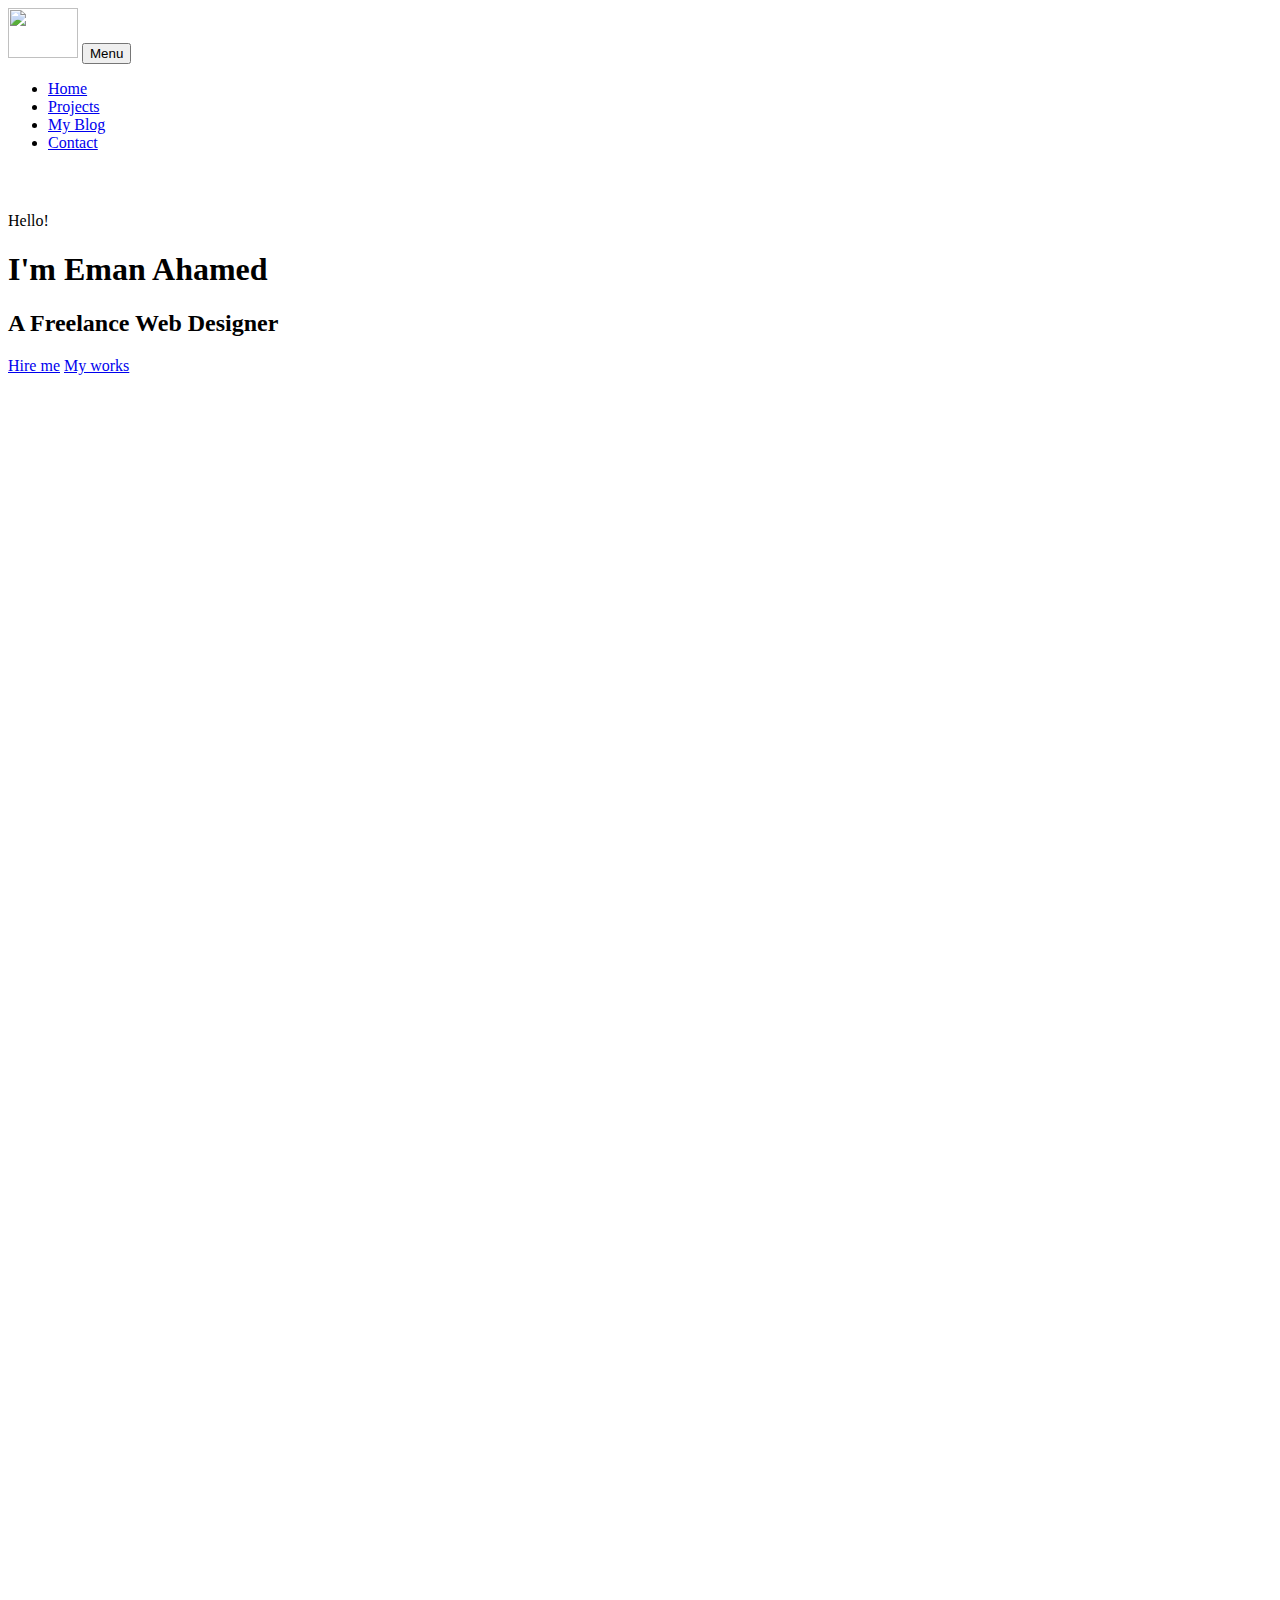
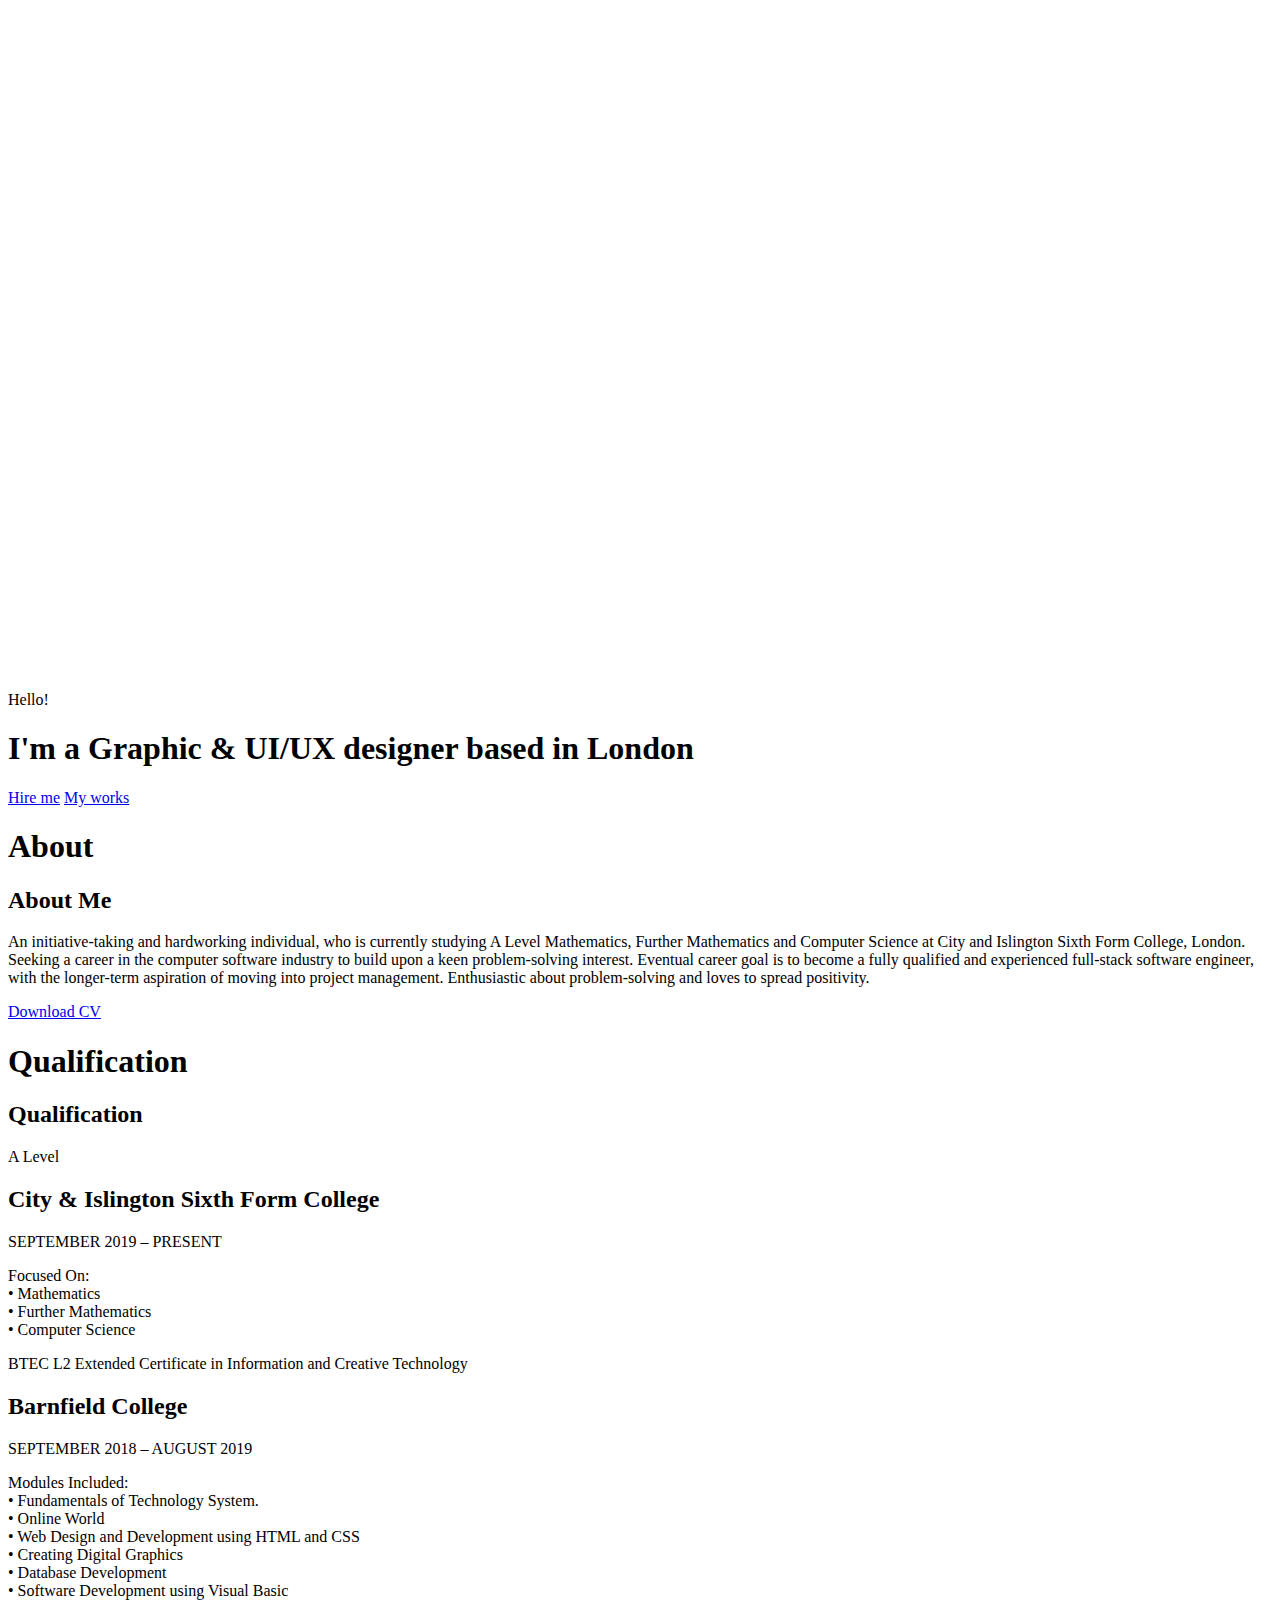
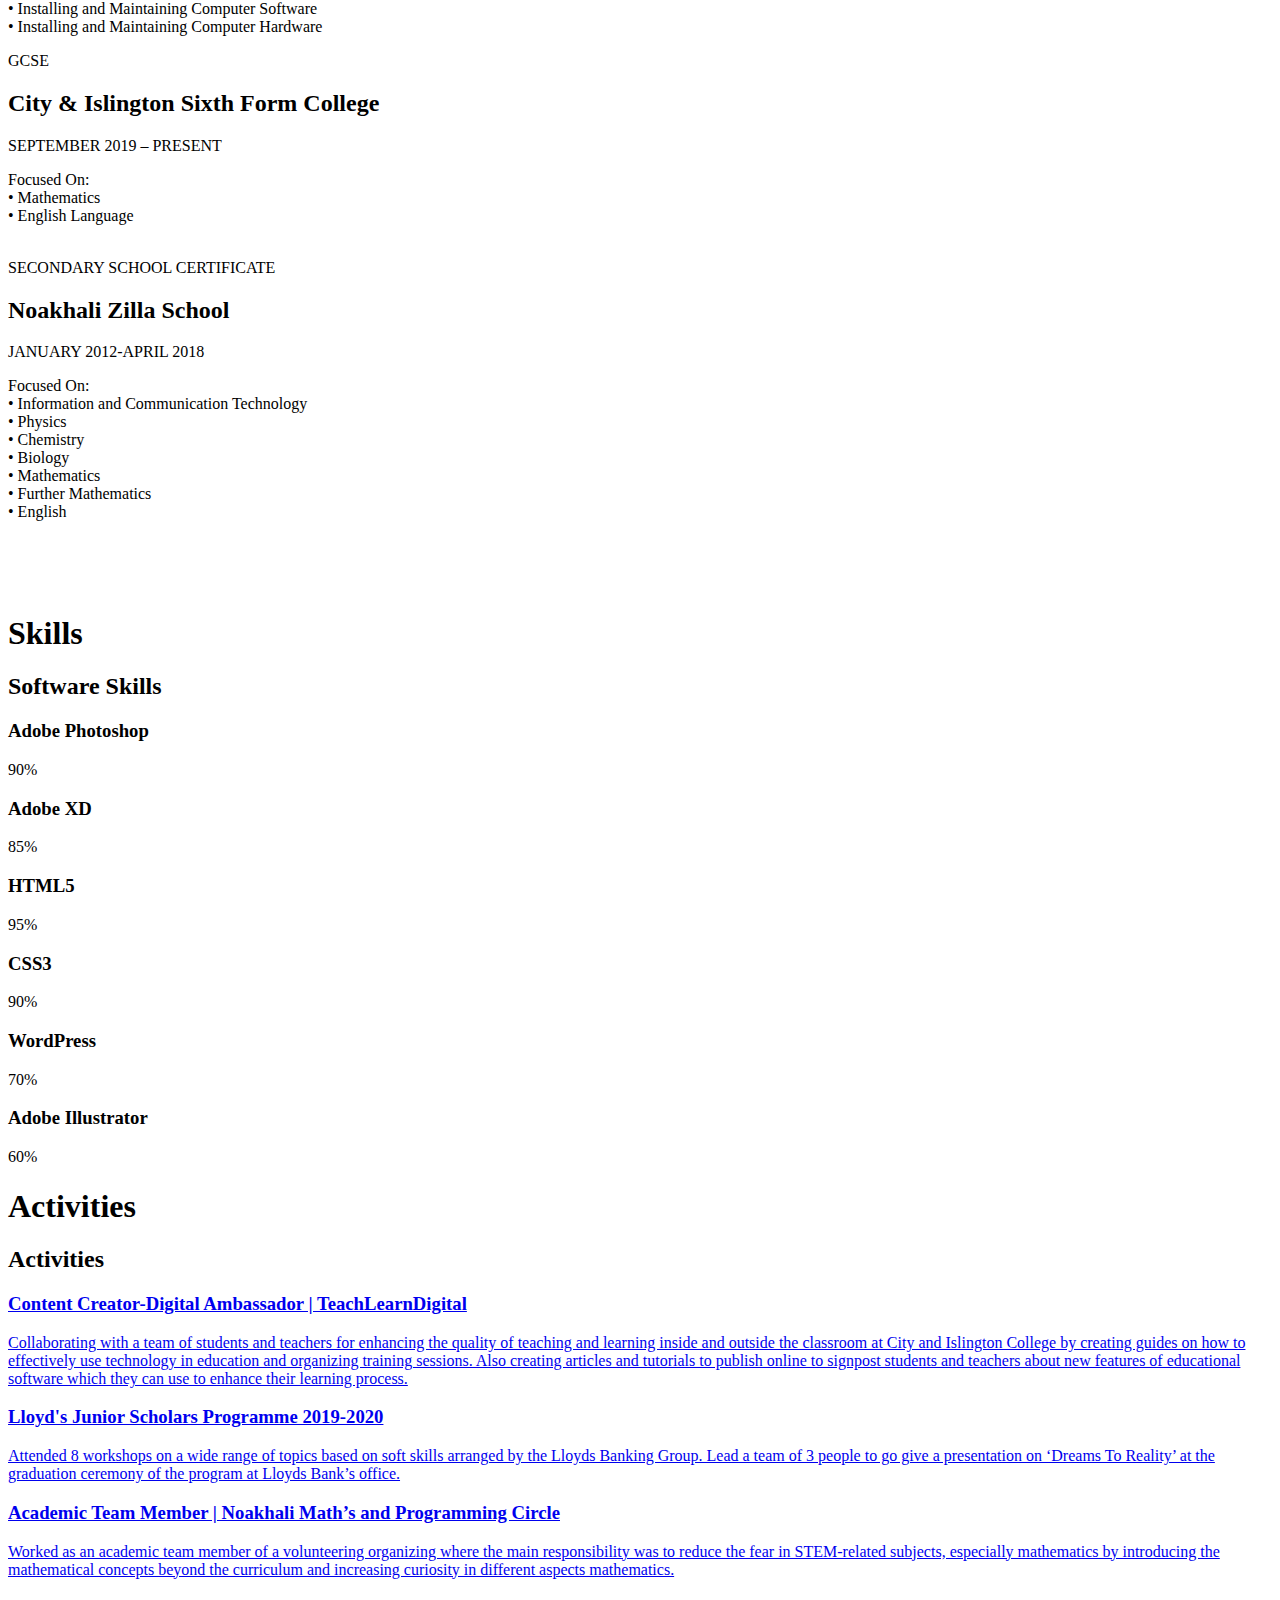
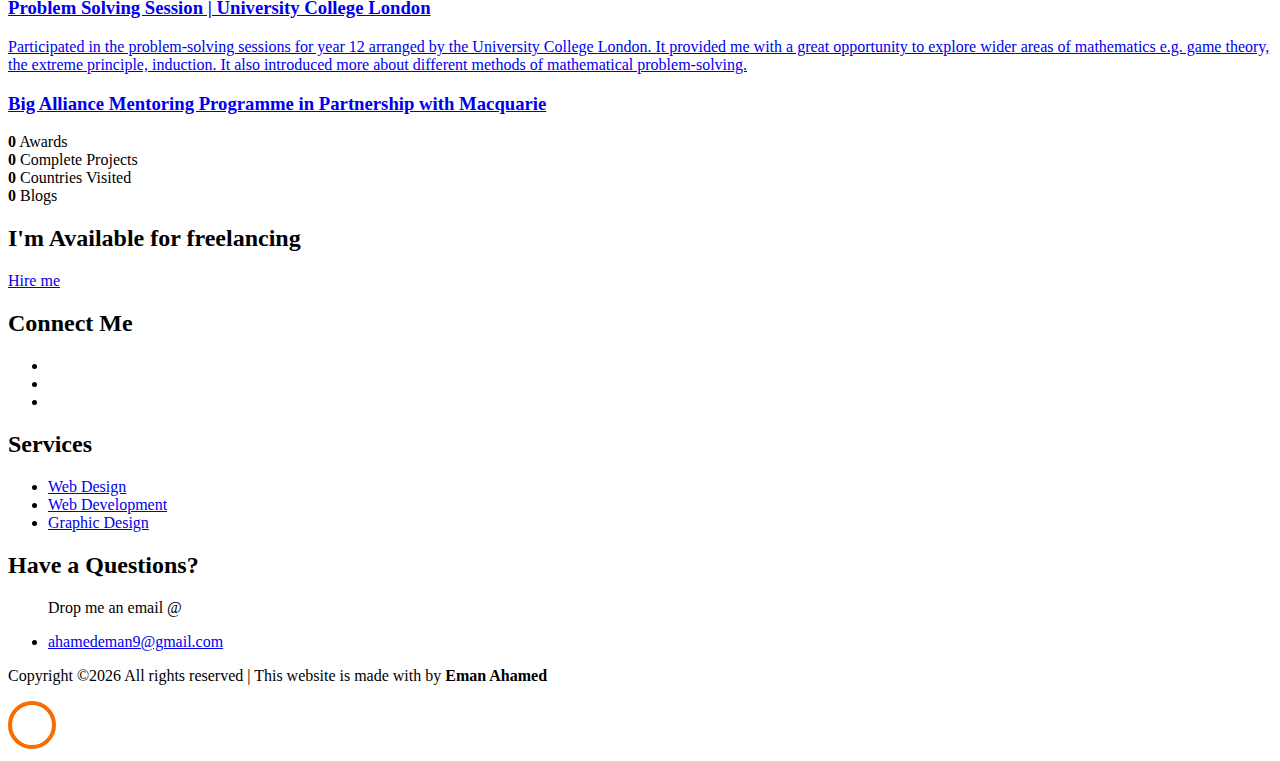
==== index.html @ 47d160e2 "Add files via upload" ====
<!DOCTYPE html>
<html lang="en">
  <head>
    <title>Eman Ahamed - Home</title>
    <meta charset="utf-8">
    <meta name="viewport" content="width=device-width, initial-scale=1, shrink-to-fit=no">
    
    <link href="https://fonts.googleapis.com/css?family=Poppins:100,200,300,400,500,600,700,800,900" rel="stylesheet">

    <link rel="stylesheet" href="css/open-iconic-bootstrap.min.css">
    <link rel="stylesheet" href="css/animate.css">
    
    <link rel="stylesheet" href="css/owl.carousel.min.css">
    <link rel="stylesheet" href="css/owl.theme.default.min.css">
    <link rel="stylesheet" href="css/magnific-popup.css">

    <link rel="stylesheet" href="css/aos.css">

    <link rel="stylesheet" href="css/ionicons.min.css">
    
    <link rel="stylesheet" href="css/flaticon.css">
    <link rel="stylesheet" href="css/icomoon.css">
    <link rel="stylesheet" href="css/style.css">
	<link rel="stylesheet" href="css/socialmedia.css">
  </head>
  <body data-spy="scroll" data-target=".site-navbar-target" data-offset="300" oncontextmenu="return false">
	  
	  
    <nav class="navbar navbar-expand-lg navbar-dark ftco_navbar ftco-navbar-light site-navbar-target" id="ftco-navbar">
	    <div class="container">
	      <a class="navbar-brand" href="index.html"><img src=images/White.png height=50 width=70></a>
	      <button class="navbar-toggler js-fh5co-nav-toggle fh5co-nav-toggle" type="button" data-toggle="collapse" data-target="#ftco-nav" aria-controls="ftco-nav" aria-expanded="false" aria-label="Toggle navigation">
	        <span class="oi oi-menu"></span> Menu
	      </button>

	      <div class="collapse navbar-collapse" id="ftco-nav">
	        <ul class="navbar-nav nav ml-auto">
	          <li class="nav-item"><a href=index.html class="nav-link"><span>Home</span></a></li>
	          <li class="nav-item"><a href=projects.html class="nav-link"><span>Projects</span></a></li>
	          <li class="nav-item"><a href=blogs.html class="nav-link"><span>My Blog</span></a></li>
	          <li class="nav-item"><a href=contact.html class="nav-link"><span>Contact</span></a></li>
	        </ul>
	      </div>
	    </div>
	  </nav>
	  <section id="home-section" class="hero">
		  <div class="home-slider  owl-carousel">
	      <div class="slider-item ">
	      	<div class="overlay"></div>
	        <div class="container">
	          <div class="row d-md-flex no-gutters slider-text align-items-end justify-content-end" data-scrollax-parent="true">
	          	<div class="one-third js-fullheight order-md-last img" style="background-image:url(images/hero_photo2.png);  width: 350px;
  height: 44px;">
	          		<div class="overlay"></div>
	          	</div>
		          <div class="one-forth d-flex  align-items-center ftco-animate" data-scrollax=" properties: { translateY: '70%' }">
		          	<div class="text">
		          		<span class="subheading">Hello!</span>
			            <h1 class="mb-4 mt-3">I'm <span>Eman Ahamed</span></h1>
			            <h2 class="mb-4">A Freelance Web Designer</h2>
			            <p><a href="#" class="btn btn-primary py-3 px-4">Hire me</a> <a href=projects.html class="btn btn-white btn-outline-white py-3 px-4">My works</a></p>
		            </div>
		          </div>
	        	</div>
	        </div>
	      </div>

	      <div class="slider-item">
	      	<div class="overlay"></div>
	        <div class="container">
	          <div class="row d-flex no-gutters slider-text align-items-end justify-content-end" data-scrollax-parent="true">
	          	<div class="one-third js-fullheight order-md-last img" style="background-image:url(images/hero_photo1.png);width: 350px;height: 3500px;">
	          		<div class="overlay"></div>
	          	</div>
		          <div class="one-forth d-flex align-items-center ftco-animate" data-scrollax=" properties: { translateY: '70%' }">
		          	<div class="text">
		          		<span class="subheading">Hello!</span>
			            <h1 class="mb-4 mt-3">I'm a <span>Graphic &amp UI/UX designer</span> based in London</h1>
			            <p><a href="#" class="btn btn-primary py-3 px-4">Hire me</a> <a href=projects.html class="btn btn-white btn-outline-white py-3 px-4">My works</a></p>
		            </div>
		          </div>
	        	</div>
	        </div>
	      </div>
	    </div>
    </section>

    <section class="ftco-about img ftco-section ftco-no-pb" id="about-section">
    	<div class="container">
    		<div class="row d-flex">
    			<div class="col-md-6 col-lg-5 d-flex">
    				<div class="img-about img d-flex align-items-stretch">
    					<div class="overlay"></div>
	    				<div class="img d-flex align-self-stretch align-items-center" style="background-image:url(images/bg_1.png);  border-radius: 50%;border-color: coral;">
	    				</div>
    				</div>
    			</div>
    			<div class="col-md-6 col-lg-7 pl-lg-5 pb-5">
    				<div class="row justify-content-start pb-3">
		          <div class="col-md-12 heading-section ftco-animate">
		          	<h1 class="big">About</h1>
		            <h2 class="mb-4">About Me</h2>
		            <p>An initiative-taking and hardworking individual, who is currently studying A Level Mathematics, Further Mathematics and Computer Science at City and Islington Sixth Form College, London. Seeking a career in the computer software industry to build upon a keen problem-solving interest. Eventual career goal is to become a fully qualified and experienced full-stack software engineer, with the longer-term aspiration of moving into project management. Enthusiastic about problem-solving and loves to spread positivity.</p>
				  </div>
		        </div>
	          <div class="counter-wrap ftco-animate d-flex mt-md-3">
              <div class="text">
                <p><a href="#" class="btn btn-primary py-3 px-3">Download CV</a></p>
              </div>
	          </div>
	        </div>
        </div>
    	</div>
    </section>

    <section class="ftco-section ftco-no-pb" id="resume-section">
    	<div class="container">
    		<div class="row justify-content-center pb-5">
          <div class="col-md-10 heading-section text-center ftco-animate">
          	<h1 class="big big-2">Qualification</h1>
            <h2 class="mb-4">Qualification</h2>
          </div>
        </div>
    		<div class="row">
    			<div class="col-md-6">
    				<div class="resume-wrap ftco-animate">
    					<span class="date">A Level</span>
    					<h2>City &amp Islington Sixth Form College</h2>
    					<span class="position">SEPTEMBER 2019 – PRESENT</span>
    					<p class="mt-4">Focused On:<br>
						•	Mathematics<br>
						•	Further Mathematics<br>
						•	Computer Science
						</p>
    				</div>
    				<div class="resume-wrap ftco-animate">
    					<span class="date">BTEC L2 Extended Certificate in Information and Creative Technology</span>
    					<h2>Barnfield College </h2>
    					<span class="position">SEPTEMBER 2018 – AUGUST 2019</span>
							<p class="mt-4">Modules Included:<br>
							•	Fundamentals of Technology System.<br>
							•	Online World<br>
							•	Web Design and Development using HTML and CSS <br>
							•	Creating Digital Graphics<br>
							•	Database Development <br>
							•	Software Development using Visual Basic <br>
							•	Installing and Maintaining Computer Software <br>
							•	Installing and Maintaining Computer Hardware<br>
							</p>
    				</div>
    				
    			</div>

    			<div class="col-md-6">
    				<div class="resume-wrap ftco-animate">
    					<span class="date">GCSE</span>
    					<h2>City &amp Islington Sixth Form College</h2>
    					<span class="position">SEPTEMBER 2019 – PRESENT</span>
    					<p class="mt-4">Focused On:<br>
						•	Mathematics<br>
						•	English Language<br>
						<br>
						</p>
    				</div>
    				<div class="resume-wrap ftco-animate">
    					    					<span class="date">SECONDARY SCHOOL CERTIFICATE</span>
    					<h2>Noakhali Zilla School</h2>
    					<span class="position">JANUARY 2012-APRIL 2018</span>
    					<p class="mt-4">Focused On:<br>
						• Information and Communication Technology<br>
						• Physics<br>
						• Chemistry<br>
						• Biology<br>
						• Mathematics<br>
						• Further Mathematics<br>
						• English		<br>
						<br>
						<br>
						<br>
						<br>
						</p>
					</div>
    			</div>
    		</div>
    	</div>
    </section>

<section class="ftco-section" id="skills-section">
			<div class="container">
				<div class="row justify-content-center pb-5">
          <div class="col-md-12 heading-section text-center ftco-animate">
          	<h1 class="big big-2">Skills</h1>
            <h2 class="mb-4">Software Skills</h2>
            <p></p>
          </div>
        </div>
				<div class="row">
					<div class="col-md-6 animate-box">
						<div class="progress-wrap ftco-animate">
							<h3>Adobe Photoshop</h3>
							<div class="progress">
							 	<div class="progress-bar color-1" role="progressbar" aria-valuenow="90"
							  	aria-valuemin="0" aria-valuemax="100" style="width:90%">
							    <span>90%</span>
							  	</div>
							</div>
						</div>
					</div>
					<div class="col-md-6 animate-box">
						<div class="progress-wrap ftco-animate">
							<h3>Adobe XD</h3>
							<div class="progress">
							 	<div class="progress-bar color-2" role="progressbar" aria-valuenow="85"
							  	aria-valuemin="0" aria-valuemax="100" style="width:85%">
							    <span>85%</span>
							  	</div>
							</div>
						</div>
					</div>
					<div class="col-md-6 animate-box">
						<div class="progress-wrap ftco-animate">
							<h3>HTML5</h3>
							<div class="progress">
							 	<div class="progress-bar color-3" role="progressbar" aria-valuenow="95"
							  	aria-valuemin="0" aria-valuemax="100" style="width:95%">
							    <span>95%</span>
							  	</div>
							</div>
						</div>
					</div>
					<div class="col-md-6 animate-box">
						<div class="progress-wrap ftco-animate">
							<h3>CSS3</h3>
							<div class="progress">
							 	<div class="progress-bar color-4" role="progressbar" aria-valuenow="90"
							  	aria-valuemin="0" aria-valuemax="100" style="width:90%">
							    <span>90%</span>
							  	</div>
							</div>
						</div>
					</div>
					<div class="col-md-6 animate-box">
						<div class="progress-wrap ftco-animate">
							<h3>WordPress</h3>
							<div class="progress">
							 	<div class="progress-bar color-5" role="progressbar" aria-valuenow="70"
							  	aria-valuemin="0" aria-valuemax="100" style="width:70%">
							    <span>70%</span>
							  	</div>
							</div>
						</div>
					</div>
					<div class="col-md-6 animate-box">
						<div class="progress-wrap ftco-animate">
							<h3>Adobe Illustrator</h3>
							<div class="progress">
							 	<div class="progress-bar color-6" role="progressbar" aria-valuenow="60"
							  	aria-valuemin="0" aria-valuemax="100" style="width:60%">
							    <span>60%</span>
							  	</div>
							</div>
						</div>
					</div>
				</div>
			</div>
		</section>


    <section class="ftco-section" id="services-section">
    	<div class="container">
    		<div class="row justify-content-center py-5 mt-5">
          <div class="col-md-12 heading-section text-center ftco-animate">
          	<h1 class="big big-2">Activities</h1>
            <h2 class="mb-4">Activities</h2>
            <p></p>
          </div>
        </div>
    		<div class="row">
					<div class="col-md-4 text-center d-flex ftco-animate">
						<a href="#" class="services-1">
							<span class="icon">
								<i class="flaticon-ideas"></i>
							</span>
							<div class="desc">
								<h3 class="mb-5">Content Creator-Digital Ambassador | TeachLearnDigital</h3>
							</div>
							<p class="mt-4"> Collaborating with a team of students and teachers for enhancing the quality of teaching and learning inside and outside the classroom at City and Islington College by creating guides on how to effectively use technology in education and organizing training sessions. Also creating articles and tutorials to publish online to signpost students and teachers about new features of educational software which they can use to enhance their learning process.</p>
						</a>
						
					</div>
					<div class="col-md-4 text-center d-flex ftco-animate">
						<a href="#" class="services-1">
							<span class="icon">
								<i class="flaticon-flasks"></i>
							</span>
							<div class="desc">
								<h3 class="mb-5">Lloyd's Junior Scholars Programme 2019-2020</h3>
							</div>
							<p class='mt-4'>Attended 8 workshops on a wide range of topics based on soft skills arranged by the Lloyds Banking Group. Lead a team of 3 people to go give a presentation on ‘Dreams To Reality’ at the graduation ceremony of the program at Lloyds Bank’s office.</p>
						</a>
					</div>
					<div class="col-md-4 text-center d-flex ftco-animate">
						<a href="#" class="services-1">
							<span class="icon">
								<i class="flaticon-ideas"></i>
							</span>
							<div class="desc">
								<h3 class="mb-5">Academic Team Member | Noakhali Math’s and Programming Circle</h3>
							</div>
							<p class="mt-4">Worked as an academic team member of a volunteering organizing where the main responsibility was to reduce the fear in STEM-related subjects, especially mathematics by introducing the mathematical concepts beyond the curriculum and increasing curiosity in different aspects mathematics. </p>
						</a>
					</div>

					<div class="col-md-4 text-center d-flex ftco-animate">
						<a href="#" class="services-1">
							<span class="icon">
								<i class="flaticon-analysis"></i>
							</span>
							<div class="desc">
								<h3 class="mb-5">Problem Solving Session | University College London</h3>
							</div>
							<p class="mt-4">Participated in the problem-solving sessions for year 12 arranged by the University College London. It provided me with a great opportunity to explore wider areas of mathematics e.g. game theory, the extreme principle, induction. It also introduced more about different methods of mathematical problem-solving. </p>
						</a>
					</div>
					<div class="col-md-4 text-center d-flex ftco-animate">
						<a href="#" class="services-1">
							<span class="icon">
								<i class="flaticon-flasks"></i>
							</span>
							<div class="desc">
								<h3 class="mb-5">Big Alliance Mentoring Programme in Partnership with Macquarie </h3>
							</div>
							<p class="mt-4"></p>
						</a>
					</div>
				</div>
    	</div>
    </section>

		
		
    <section class="ftco-section ftco-no-pt ftco-no-pb ftco-counter img" id="section-counter">
    	<div class="container">
				<div class="row d-md-flex align-items-center">
          <div class="col-md d-flex justify-content-center counter-wrap ftco-animate">
            <div class="block-18">
              <div class="text">
                <strong class="number" data-number="12">0</strong>
                <span>Awards</span>
              </div>
            </div>
          </div>
          <div class="col-md d-flex justify-content-center counter-wrap ftco-animate">
            <div class="block-18">
              <div class="text">
                <strong class="number" data-number="19">0</strong>
                <span>Complete Projects</span>
              </div>
            </div>
          </div>
          <div class="col-md d-flex justify-content-center counter-wrap ftco-animate">
            <div class="block-18">
              <div class="text">
                <strong class="number" data-number="7">0</strong>
                <span>Countries Visited</span>
              </div>
            </div>
          </div>
          <div class="col-md d-flex justify-content-center counter-wrap ftco-animate">
            <div class="block-18">
              <div class="text">
                <strong class="number" data-number="3">0</strong>
                <span>Blogs</span>
              </div>
            </div>
          </div>
        </div>
      </div>
    </section>

    <section class="ftco-section ftco-hireme img margin-top" style="background-image: url(images/image_1.jpg)">
			<div class="container">
				<div class="row justify-content-center">
					<div class="col-md-7 ftco-animate text-center">
						<h2>I'm <span>Available</span> for freelancing</h2>
						<p class="mb-0"><a href="#" class="btn btn-primary py-3 px-5">Hire me</a></p>
					</div>
				</div>
			</div>
		</section>
          
          </div>


    <footer class="ftco-footer ftco-section">
      <div class="container">
        <div class="row mb-5">
          <div class="col-md">
            <div class="ftco-footer-widget mb-4">
              <h2 class="ftco-heading-2">Connect Me</h2>
              <ul class="ftco-footer-social list-unstyled float-md-left float-lft mt-5">
                <li class="ftco-animate"><a href="#"><span class="icon-twitter"></span></a></li>
                <li class="ftco-animate"><a href="#"><span class="icon-facebook"></span></a></li>
                <li class="ftco-animate"><a href="#"><span class="icon-instagram"></span></a></li>
              </ul>
            </div>
          </div>
          <div class="col-md">
             <div class="ftco-footer-widget mb-4">
              <h2 class="ftco-heading-2">Services</h2>
              <ul class="list-unstyled">
                <li><a href="#"><span class="icon-long-arrow-right mr-2"></span>Web Design</a></li>
                <li><a href="#"><span class="icon-long-arrow-right mr-2"></span>Web Development</a></li>
                <li><a href="#"><span class="icon-long-arrow-right mr-2"></span>Graphic Design</a></li>
              </ul>
            </div>
          </div>
          <div class="col-md">
            <div class="ftco-footer-widget mb-4">
            	<h2 class="ftco-heading-2">Have a Questions?</h2>
            	<div class="block-23 mb-3">
	              <ul>
					<p class="block-23 mb-3">Drop me an email @</p>
	                <li><a href="#"><span class="icon icon-envelope"></span><span class="text">ahamedeman9@gmail.com</span></a></li>
	              </ul>
	            </div>
            </div>
          </div>
        </div>
        <div class="row">
          <div class="col-md-12 text-center">

            <p>Copyright &copy;<script>document.write(new Date().getFullYear());</script> All rights reserved | This website is made with <i class="icon-heart color-danger" aria-hidden="true"></i> by <strong>Eman Ahamed</strong></a></p>
          </div>
        </div>
      </div>
    </footer>
    
  

  <!-- loader -->
  <div id="ftco-loader" class="show fullscreen"><svg class="circular" width="48px" height="48px"><circle class="path-bg" cx="24" cy="24" r="22" fill="none" stroke-width="4" stroke="#eeeeee"/><circle class="path" cx="24" cy="24" r="22" fill="none" stroke-width="4" stroke-miterlimit="10" stroke="#F96D00"/></svg></div>


  <script src="js/jquery.min.js"></script>
  <script src="js/jquery-migrate-3.0.1.min.js"></script>
  <script src="js/popper.min.js"></script>
  <script src="js/bootstrap.min.js"></script>
  <script src="js/jquery.easing.1.3.js"></script>
  <script src="js/jquery.waypoints.min.js"></script>
  <script src="js/jquery.stellar.min.js"></script>
  <script src="js/owl.carousel.min.js"></script>
  <script src="js/jquery.magnific-popup.min.js"></script>
  <script src="js/aos.js"></script>
  <script src="js/jquery.animateNumber.min.js"></script>
  <script src="js/scrollax.min.js"></script>
  <script src="js/main.js"></script>
    
  </body>
</html>
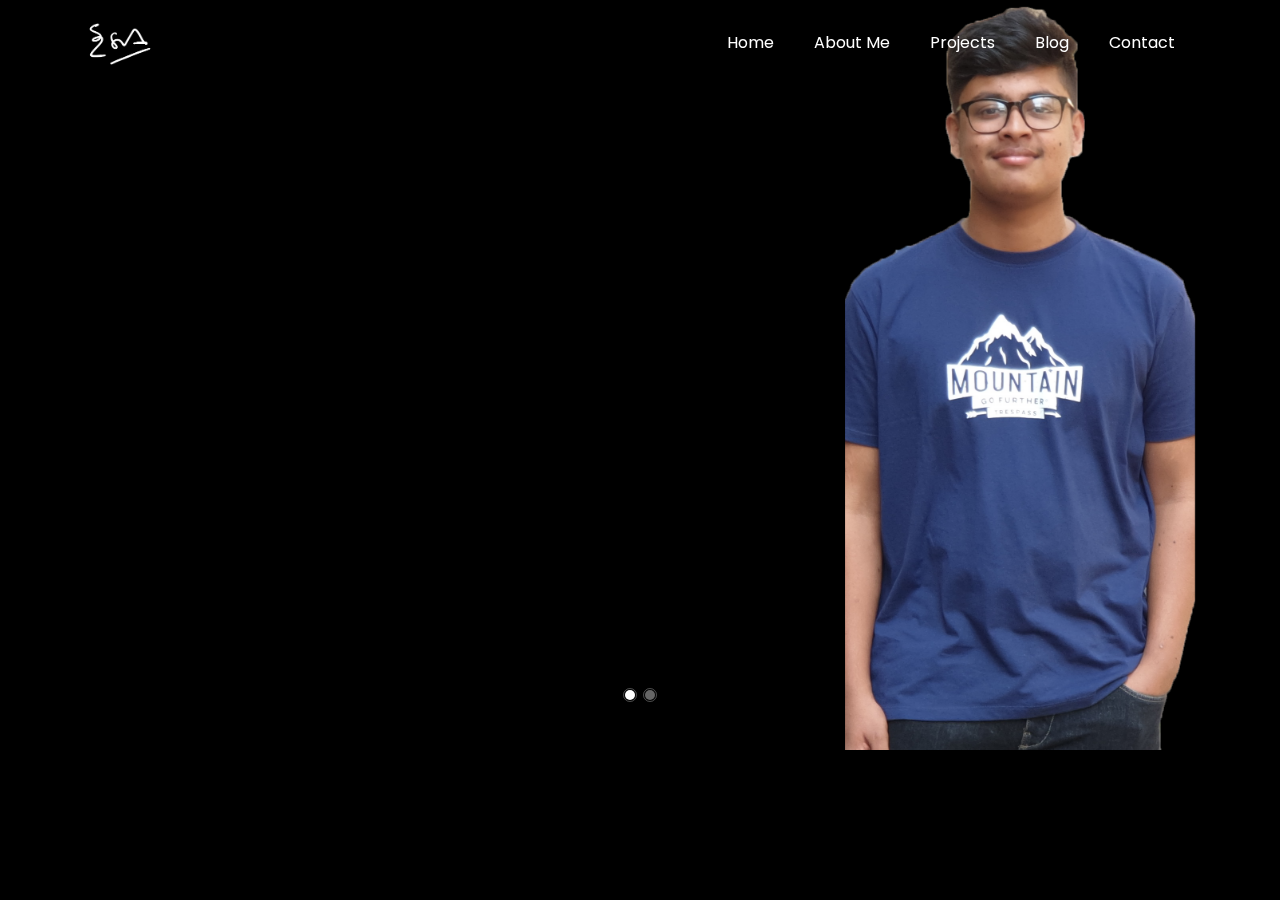
==== commit 37e8c64b: "Add files via upload" ====
--- a/index.html
+++ b/index.html
@@ -1,460 +1,116 @@
-<!DOCTYPE html>
-<html lang="en">
-  <head>
-    <title>Eman Ahamed - Home</title>
-    <meta charset="utf-8">
-    <meta name="viewport" content="width=device-width, initial-scale=1, shrink-to-fit=no">
-    
-    <link href="https://fonts.googleapis.com/css?family=Poppins:100,200,300,400,500,600,700,800,900" rel="stylesheet">
-
-    <link rel="stylesheet" href="css/open-iconic-bootstrap.min.css">
-    <link rel="stylesheet" href="css/animate.css">
-    
-    <link rel="stylesheet" href="css/owl.carousel.min.css">
-    <link rel="stylesheet" href="css/owl.theme.default.min.css">
-    <link rel="stylesheet" href="css/magnific-popup.css">
-
-    <link rel="stylesheet" href="css/aos.css">
-
-    <link rel="stylesheet" href="css/ionicons.min.css">
-    
-    <link rel="stylesheet" href="css/flaticon.css">
-    <link rel="stylesheet" href="css/icomoon.css">
-    <link rel="stylesheet" href="css/style.css">
-	<link rel="stylesheet" href="css/socialmedia.css">
-  </head>
-  <body data-spy="scroll" data-target=".site-navbar-target" data-offset="300" oncontextmenu="return false">
-	  
-	  
-    <nav class="navbar navbar-expand-lg navbar-dark ftco_navbar ftco-navbar-light site-navbar-target" id="ftco-navbar">
-	    <div class="container">
-	      <a class="navbar-brand" href="index.html"><img src=images/White.png height=50 width=70></a>
-	      <button class="navbar-toggler js-fh5co-nav-toggle fh5co-nav-toggle" type="button" data-toggle="collapse" data-target="#ftco-nav" aria-controls="ftco-nav" aria-expanded="false" aria-label="Toggle navigation">
-	        <span class="oi oi-menu"></span> Menu
-	      </button>
-
-	      <div class="collapse navbar-collapse" id="ftco-nav">
-	        <ul class="navbar-nav nav ml-auto">
-	          <li class="nav-item"><a href=index.html class="nav-link"><span>Home</span></a></li>
-	          <li class="nav-item"><a href=projects.html class="nav-link"><span>Projects</span></a></li>
-	          <li class="nav-item"><a href=blogs.html class="nav-link"><span>My Blog</span></a></li>
-	          <li class="nav-item"><a href=contact.html class="nav-link"><span>Contact</span></a></li>
-	        </ul>
-	      </div>
-	    </div>
-	  </nav>
-	  <section id="home-section" class="hero">
-		  <div class="home-slider  owl-carousel">
-	      <div class="slider-item ">
-	      	<div class="overlay"></div>
-	        <div class="container">
-	          <div class="row d-md-flex no-gutters slider-text align-items-end justify-content-end" data-scrollax-parent="true">
-	          	<div class="one-third js-fullheight order-md-last img" style="background-image:url(images/hero_photo2.png);  width: 350px;
-  height: 44px;">
-	          		<div class="overlay"></div>
-	          	</div>
-		          <div class="one-forth d-flex  align-items-center ftco-animate" data-scrollax=" properties: { translateY: '70%' }">
-		          	<div class="text">
-		          		<span class="subheading">Hello!</span>
-			            <h1 class="mb-4 mt-3">I'm <span>Eman Ahamed</span></h1>
-			            <h2 class="mb-4">A Freelance Web Designer</h2>
-			            <p><a href="#" class="btn btn-primary py-3 px-4">Hire me</a> <a href=projects.html class="btn btn-white btn-outline-white py-3 px-4">My works</a></p>
-		            </div>
-		          </div>
-	        	</div>
-	        </div>
-	      </div>
-
-	      <div class="slider-item">
-	      	<div class="overlay"></div>
-	        <div class="container">
-	          <div class="row d-flex no-gutters slider-text align-items-end justify-content-end" data-scrollax-parent="true">
-	          	<div class="one-third js-fullheight order-md-last img" style="background-image:url(images/hero_photo1.png);width: 350px;height: 3500px;">
-	          		<div class="overlay"></div>
-	          	</div>
-		          <div class="one-forth d-flex align-items-center ftco-animate" data-scrollax=" properties: { translateY: '70%' }">
-		          	<div class="text">
-		          		<span class="subheading">Hello!</span>
-			            <h1 class="mb-4 mt-3">I'm a <span>Graphic &amp UI/UX designer</span> based in London</h1>
-			            <p><a href="#" class="btn btn-primary py-3 px-4">Hire me</a> <a href=projects.html class="btn btn-white btn-outline-white py-3 px-4">My works</a></p>
-		            </div>
-		          </div>
-	        	</div>
-	        </div>
-	      </div>
-	    </div>
-    </section>
-
-    <section class="ftco-about img ftco-section ftco-no-pb" id="about-section">
-    	<div class="container">
-    		<div class="row d-flex">
-    			<div class="col-md-6 col-lg-5 d-flex">
-    				<div class="img-about img d-flex align-items-stretch">
-    					<div class="overlay"></div>
-	    				<div class="img d-flex align-self-stretch align-items-center" style="background-image:url(images/bg_1.png);  border-radius: 50%;border-color: coral;">
-	    				</div>
-    				</div>
-    			</div>
-    			<div class="col-md-6 col-lg-7 pl-lg-5 pb-5">
-    				<div class="row justify-content-start pb-3">
-		          <div class="col-md-12 heading-section ftco-animate">
-		          	<h1 class="big">About</h1>
-		            <h2 class="mb-4">About Me</h2>
-		            <p>An initiative-taking and hardworking individual, who is currently studying A Level Mathematics, Further Mathematics and Computer Science at City and Islington Sixth Form College, London. Seeking a career in the computer software industry to build upon a keen problem-solving interest. Eventual career goal is to become a fully qualified and experienced full-stack software engineer, with the longer-term aspiration of moving into project management. Enthusiastic about problem-solving and loves to spread positivity.</p>
-				  </div>
-		        </div>
-	          <div class="counter-wrap ftco-animate d-flex mt-md-3">
-              <div class="text">
-                <p><a href="#" class="btn btn-primary py-3 px-3">Download CV</a></p>
-              </div>
-	          </div>
-	        </div>
-        </div>
-    	</div>
-    </section>
-
-    <section class="ftco-section ftco-no-pb" id="resume-section">
-    	<div class="container">
-    		<div class="row justify-content-center pb-5">
-          <div class="col-md-10 heading-section text-center ftco-animate">
-          	<h1 class="big big-2">Qualification</h1>
-            <h2 class="mb-4">Qualification</h2>
-          </div>
-        </div>
-    		<div class="row">
-    			<div class="col-md-6">
-    				<div class="resume-wrap ftco-animate">
-    					<span class="date">A Level</span>
-    					<h2>City &amp Islington Sixth Form College</h2>
-    					<span class="position">SEPTEMBER 2019 – PRESENT</span>
-    					<p class="mt-4">Focused On:<br>
-						•	Mathematics<br>
-						•	Further Mathematics<br>
-						•	Computer Science
-						</p>
-    				</div>
-    				<div class="resume-wrap ftco-animate">
-    					<span class="date">BTEC L2 Extended Certificate in Information and Creative Technology</span>
-    					<h2>Barnfield College </h2>
-    					<span class="position">SEPTEMBER 2018 – AUGUST 2019</span>
-							<p class="mt-4">Modules Included:<br>
-							•	Fundamentals of Technology System.<br>
-							•	Online World<br>
-							•	Web Design and Development using HTML and CSS <br>
-							•	Creating Digital Graphics<br>
-							•	Database Development <br>
-							•	Software Development using Visual Basic <br>
-							•	Installing and Maintaining Computer Software <br>
-							•	Installing and Maintaining Computer Hardware<br>
-							</p>
-    				</div>
-    				
-    			</div>
-
-    			<div class="col-md-6">
-    				<div class="resume-wrap ftco-animate">
-    					<span class="date">GCSE</span>
-    					<h2>City &amp Islington Sixth Form College</h2>
-    					<span class="position">SEPTEMBER 2019 – PRESENT</span>
-    					<p class="mt-4">Focused On:<br>
-						•	Mathematics<br>
-						•	English Language<br>
-						<br>
-						</p>
-    				</div>
-    				<div class="resume-wrap ftco-animate">
-    					    					<span class="date">SECONDARY SCHOOL CERTIFICATE</span>
-    					<h2>Noakhali Zilla School</h2>
-    					<span class="position">JANUARY 2012-APRIL 2018</span>
-    					<p class="mt-4">Focused On:<br>
-						• Information and Communication Technology<br>
-						• Physics<br>
-						• Chemistry<br>
-						• Biology<br>
-						• Mathematics<br>
-						• Further Mathematics<br>
-						• English		<br>
-						<br>
-						<br>
-						<br>
-						<br>
-						</p>
-					</div>
-    			</div>
-    		</div>
-    	</div>
-    </section>
-
-<section class="ftco-section" id="skills-section">
-			<div class="container">
-				<div class="row justify-content-center pb-5">
-          <div class="col-md-12 heading-section text-center ftco-animate">
-          	<h1 class="big big-2">Skills</h1>
-            <h2 class="mb-4">Software Skills</h2>
-            <p></p>
-          </div>
-        </div>
-				<div class="row">
-					<div class="col-md-6 animate-box">
-						<div class="progress-wrap ftco-animate">
-							<h3>Adobe Photoshop</h3>
-							<div class="progress">
-							 	<div class="progress-bar color-1" role="progressbar" aria-valuenow="90"
-							  	aria-valuemin="0" aria-valuemax="100" style="width:90%">
-							    <span>90%</span>
-							  	</div>
-							</div>
-						</div>
-					</div>
-					<div class="col-md-6 animate-box">
-						<div class="progress-wrap ftco-animate">
-							<h3>Adobe XD</h3>
-							<div class="progress">
-							 	<div class="progress-bar color-2" role="progressbar" aria-valuenow="85"
-							  	aria-valuemin="0" aria-valuemax="100" style="width:85%">
-							    <span>85%</span>
-							  	</div>
-							</div>
-						</div>
-					</div>
-					<div class="col-md-6 animate-box">
-						<div class="progress-wrap ftco-animate">
-							<h3>HTML5</h3>
-							<div class="progress">
-							 	<div class="progress-bar color-3" role="progressbar" aria-valuenow="95"
-							  	aria-valuemin="0" aria-valuemax="100" style="width:95%">
-							    <span>95%</span>
-							  	</div>
-							</div>
-						</div>
-					</div>
-					<div class="col-md-6 animate-box">
-						<div class="progress-wrap ftco-animate">
-							<h3>CSS3</h3>
-							<div class="progress">
-							 	<div class="progress-bar color-4" role="progressbar" aria-valuenow="90"
-							  	aria-valuemin="0" aria-valuemax="100" style="width:90%">
-							    <span>90%</span>
-							  	</div>
-							</div>
-						</div>
-					</div>
-					<div class="col-md-6 animate-box">
-						<div class="progress-wrap ftco-animate">
-							<h3>WordPress</h3>
-							<div class="progress">
-							 	<div class="progress-bar color-5" role="progressbar" aria-valuenow="70"
-							  	aria-valuemin="0" aria-valuemax="100" style="width:70%">
-							    <span>70%</span>
-							  	</div>
-							</div>
-						</div>
-					</div>
-					<div class="col-md-6 animate-box">
-						<div class="progress-wrap ftco-animate">
-							<h3>Adobe Illustrator</h3>
-							<div class="progress">
-							 	<div class="progress-bar color-6" role="progressbar" aria-valuenow="60"
-							  	aria-valuemin="0" aria-valuemax="100" style="width:60%">
-							    <span>60%</span>
-							  	</div>
-							</div>
-						</div>
-					</div>
-				</div>
-			</div>
-		</section>
-
-
-    <section class="ftco-section" id="services-section">
-    	<div class="container">
-    		<div class="row justify-content-center py-5 mt-5">
-          <div class="col-md-12 heading-section text-center ftco-animate">
-          	<h1 class="big big-2">Activities</h1>
-            <h2 class="mb-4">Activities</h2>
-            <p></p>
-          </div>
-        </div>
-    		<div class="row">
-					<div class="col-md-4 text-center d-flex ftco-animate">
-						<a href="#" class="services-1">
-							<span class="icon">
-								<i class="flaticon-ideas"></i>
-							</span>
-							<div class="desc">
-								<h3 class="mb-5">Content Creator-Digital Ambassador | TeachLearnDigital</h3>
-							</div>
-							<p class="mt-4"> Collaborating with a team of students and teachers for enhancing the quality of teaching and learning inside and outside the classroom at City and Islington College by creating guides on how to effectively use technology in education and organizing training sessions. Also creating articles and tutorials to publish online to signpost students and teachers about new features of educational software which they can use to enhance their learning process.</p>
-						</a>
-						
-					</div>
-					<div class="col-md-4 text-center d-flex ftco-animate">
-						<a href="#" class="services-1">
-							<span class="icon">
-								<i class="flaticon-flasks"></i>
-							</span>
-							<div class="desc">
-								<h3 class="mb-5">Lloyd's Junior Scholars Programme 2019-2020</h3>
-							</div>
-							<p class='mt-4'>Attended 8 workshops on a wide range of topics based on soft skills arranged by the Lloyds Banking Group. Lead a team of 3 people to go give a presentation on ‘Dreams To Reality’ at the graduation ceremony of the program at Lloyds Bank’s office.</p>
-						</a>
-					</div>
-					<div class="col-md-4 text-center d-flex ftco-animate">
-						<a href="#" class="services-1">
-							<span class="icon">
-								<i class="flaticon-ideas"></i>
-							</span>
-							<div class="desc">
-								<h3 class="mb-5">Academic Team Member | Noakhali Math’s and Programming Circle</h3>
-							</div>
-							<p class="mt-4">Worked as an academic team member of a volunteering organizing where the main responsibility was to reduce the fear in STEM-related subjects, especially mathematics by introducing the mathematical concepts beyond the curriculum and increasing curiosity in different aspects mathematics. </p>
-						</a>
-					</div>
-
-					<div class="col-md-4 text-center d-flex ftco-animate">
-						<a href="#" class="services-1">
-							<span class="icon">
-								<i class="flaticon-analysis"></i>
-							</span>
-							<div class="desc">
-								<h3 class="mb-5">Problem Solving Session | University College London</h3>
-							</div>
-							<p class="mt-4">Participated in the problem-solving sessions for year 12 arranged by the University College London. It provided me with a great opportunity to explore wider areas of mathematics e.g. game theory, the extreme principle, induction. It also introduced more about different methods of mathematical problem-solving. </p>
-						</a>
-					</div>
-					<div class="col-md-4 text-center d-flex ftco-animate">
-						<a href="#" class="services-1">
-							<span class="icon">
-								<i class="flaticon-flasks"></i>
-							</span>
-							<div class="desc">
-								<h3 class="mb-5">Big Alliance Mentoring Programme in Partnership with Macquarie </h3>
-							</div>
-							<p class="mt-4"></p>
-						</a>
-					</div>
-				</div>
-    	</div>
-    </section>
-
-		
-		
-    <section class="ftco-section ftco-no-pt ftco-no-pb ftco-counter img" id="section-counter">
-    	<div class="container">
-				<div class="row d-md-flex align-items-center">
-          <div class="col-md d-flex justify-content-center counter-wrap ftco-animate">
-            <div class="block-18">
-              <div class="text">
-                <strong class="number" data-number="12">0</strong>
-                <span>Awards</span>
-              </div>
-            </div>
-          </div>
-          <div class="col-md d-flex justify-content-center counter-wrap ftco-animate">
-            <div class="block-18">
-              <div class="text">
-                <strong class="number" data-number="19">0</strong>
-                <span>Complete Projects</span>
-              </div>
-            </div>
-          </div>
-          <div class="col-md d-flex justify-content-center counter-wrap ftco-animate">
-            <div class="block-18">
-              <div class="text">
-                <strong class="number" data-number="7">0</strong>
-                <span>Countries Visited</span>
-              </div>
-            </div>
-          </div>
-          <div class="col-md d-flex justify-content-center counter-wrap ftco-animate">
-            <div class="block-18">
-              <div class="text">
-                <strong class="number" data-number="3">0</strong>
-                <span>Blogs</span>
-              </div>
-            </div>
-          </div>
-        </div>
-      </div>
-    </section>
-
-    <section class="ftco-section ftco-hireme img margin-top" style="background-image: url(images/image_1.jpg)">
-			<div class="container">
-				<div class="row justify-content-center">
-					<div class="col-md-7 ftco-animate text-center">
-						<h2>I'm <span>Available</span> for freelancing</h2>
-						<p class="mb-0"><a href="#" class="btn btn-primary py-3 px-5">Hire me</a></p>
-					</div>
-				</div>
-			</div>
-		</section>
-          
-          </div>
-
-
-    <footer class="ftco-footer ftco-section">
-      <div class="container">
-        <div class="row mb-5">
-          <div class="col-md">
-            <div class="ftco-footer-widget mb-4">
-              <h2 class="ftco-heading-2">Connect Me</h2>
-              <ul class="ftco-footer-social list-unstyled float-md-left float-lft mt-5">
-                <li class="ftco-animate"><a href="#"><span class="icon-twitter"></span></a></li>
-                <li class="ftco-animate"><a href="#"><span class="icon-facebook"></span></a></li>
-                <li class="ftco-animate"><a href="#"><span class="icon-instagram"></span></a></li>
-              </ul>
-            </div>
-          </div>
-          <div class="col-md">
-             <div class="ftco-footer-widget mb-4">
-              <h2 class="ftco-heading-2">Services</h2>
-              <ul class="list-unstyled">
-                <li><a href="#"><span class="icon-long-arrow-right mr-2"></span>Web Design</a></li>
-                <li><a href="#"><span class="icon-long-arrow-right mr-2"></span>Web Development</a></li>
-                <li><a href="#"><span class="icon-long-arrow-right mr-2"></span>Graphic Design</a></li>
-              </ul>
-            </div>
-          </div>
-          <div class="col-md">
-            <div class="ftco-footer-widget mb-4">
-            	<h2 class="ftco-heading-2">Have a Questions?</h2>
-            	<div class="block-23 mb-3">
-	              <ul>
-					<p class="block-23 mb-3">Drop me an email @</p>
-	                <li><a href="#"><span class="icon icon-envelope"></span><span class="text">ahamedeman9@gmail.com</span></a></li>
-	              </ul>
-	            </div>
-            </div>
-          </div>
-        </div>
-        <div class="row">
-          <div class="col-md-12 text-center">
-
-            <p>Copyright &copy;<script>document.write(new Date().getFullYear());</script> All rights reserved | This website is made with <i class="icon-heart color-danger" aria-hidden="true"></i> by <strong>Eman Ahamed</strong></a></p>
-          </div>
-        </div>
-      </div>
-    </footer>
-    
-  
-
-  <!-- loader -->
-  <div id="ftco-loader" class="show fullscreen"><svg class="circular" width="48px" height="48px"><circle class="path-bg" cx="24" cy="24" r="22" fill="none" stroke-width="4" stroke="#eeeeee"/><circle class="path" cx="24" cy="24" r="22" fill="none" stroke-width="4" stroke-miterlimit="10" stroke="#F96D00"/></svg></div>
-
-
-  <script src="js/jquery.min.js"></script>
-  <script src="js/jquery-migrate-3.0.1.min.js"></script>
-  <script src="js/popper.min.js"></script>
-  <script src="js/bootstrap.min.js"></script>
-  <script src="js/jquery.easing.1.3.js"></script>
-  <script src="js/jquery.waypoints.min.js"></script>
-  <script src="js/jquery.stellar.min.js"></script>
-  <script src="js/owl.carousel.min.js"></script>
-  <script src="js/jquery.magnific-popup.min.js"></script>
-  <script src="js/aos.js"></script>
-  <script src="js/jquery.animateNumber.min.js"></script>
-  <script src="js/scrollax.min.js"></script>
-  <script src="js/main.js"></script>
-    
-  </body>
+<!DOCTYPE html>
+<html lang="en">
+  <head>
+    <title>Eman Ahamed - Home</title>
+	<link rel="icon" href=images/Gray.png>
+    <meta charset="utf-8">
+    <meta name="viewport" content="width=device-width, initial-scale=1, shrink-to-fit=no">
+    
+    <link href="https://fonts.googleapis.com/css?family=Poppins:100,200,300,400,500,600,700,800,900" rel="stylesheet">
+
+    <link rel="stylesheet" href="css/open-iconic-bootstrap.min.css">
+    <link rel="stylesheet" href="css/animate.css">
+    
+    <link rel="stylesheet" href="css/owl.carousel.min.css">
+    <link rel="stylesheet" href="css/owl.theme.default.min.css">
+    <link rel="stylesheet" href="css/magnific-popup.css">
+
+    <link rel="stylesheet" href="css/aos.css">
+
+    <link rel="stylesheet" href="css/ionicons.min.css">
+    
+    <link rel="stylesheet" href="css/flaticon.css">
+    <link rel="stylesheet" href="css/icomoon.css">
+    <link rel="stylesheet" href="css/style.css">
+	<link rel="stylesheet" href="css/socialmedia.css">
+  </head>
+  <body data-spy="scroll" data-target=".site-navbar-target" data-offset="300" >
+	  
+	  
+    <nav class="navbar navbar-expand-lg navbar-dark ftco_navbar ftco-navbar-light site-navbar-target" id="ftco-navbar">
+	    <div class="container">
+	      <a class="navbar-brand" href="index.html"><img src=images/White.png height=50 width=70></a>
+	      <button class="navbar-toggler js-fh5co-nav-toggle fh5co-nav-toggle" type="button" data-toggle="collapse" data-target="#ftco-nav" aria-controls="ftco-nav" aria-expanded="false" aria-label="Toggle navigation">
+	        <span class="oi oi-menu"></span> Menu
+	      </button>
+
+	      <div class="collapse navbar-collapse" id="ftco-nav">
+	        <ul class="navbar-nav nav ml-auto">
+	          <li class="nav-item"><a href=index.html class="nav-link"><span>Home</span></a></li>
+			  <li class="nav-item"><a href=about.html class="nav-link"><span>About Me</span></a></li>
+	          <li class="nav-item"><a href=projects.html class="nav-link"><span>Projects</span></a></li>
+	          <li class="nav-item"><a href=blogs.html class="nav-link"><span>Blog</span></a></li>
+	          <li class="nav-item"><a href=contact.html class="nav-link"><span>Contact</span></a></li>
+	        </ul>
+	      </div>
+	    </div>
+	  </nav>
+	  
+
+<!-- slider starts -->	  
+<section id="home-section" class="hero">
+		  <div class="home-slider  owl-carousel">
+	      <div class="slider-item ">
+	      	<div class="overlay"></div>
+	        <div class="container">
+	          <div class="row d-md-flex no-gutters slider-text align-items-end justify-content-end" data-scrollax-parent="true">
+	          	<div class="one-third js-fullheight order-md-last img" style="background-image:url(images/hero_photo2.png);  width: 350px;
+  height: 44px;">
+	          		<div class="overlay"></div>
+	          	</div>
+		          <div class="one-forth d-flex  align-items-center ftco-animate" data-scrollax=" properties: { translateY: '70%' }">
+		          	<div class="text">
+		          		<span class="subheading">Hello!</span>
+			            <h1 class="mb-4 mt-3">I'm <span>Eman Ahamed</span></h1>
+			            <h2 class="mb-4">A Freelance Web Designer</h2>
+			            <p><a href=contact.html class="btn btn-primary py-3 px-4">Hire me</a> <a href=projects.html class="btn btn-white btn-outline-white py-3 px-4">My works</a></p>
+		            </div>
+		          </div>
+	        	</div>
+	        </div>
+	      </div>
+
+	      <div class="slider-item">
+	      	<div class="overlay"></div>
+	        <div class="container">
+	          <div class="row d-flex no-gutters slider-text align-items-end justify-content-end" data-scrollax-parent="true">
+	          	<div class="one-third js-fullheight order-md-last img" style="background-image:url(images/hero_photo1.png);width: 350px;height: 3500px;">
+	          		<div class="overlay"></div>
+	          	</div>
+		          <div class="one-forth d-flex align-items-center ftco-animate" data-scrollax=" properties: { translateY: '70%' }">
+		          	<div class="text">
+		          		<span class="subheading">Hello!</span>
+			            <h1 class="mb-4 mt-3">I'm a <span>Graphic &amp UI/UX designer</span> based in London</h1>
+			            <p><a href=contact.html class="btn btn-primary py-3 px-4">Hire me</a> <a href=projects.html class="btn btn-white btn-outline-white py-3 px-4">My works</a></p>
+		            </div>
+		          </div>
+	        	</div>
+	        </div>
+	      </div>
+	    </div>
+    </section>
+	<!-- slider ends -->  
+	  
+    
+  
+
+  <!-- loader -->
+  <div id="ftco-loader" class="show fullscreen"><svg class="circular" width="48px" height="48px"><circle class="path-bg" cx="24" cy="24" r="22" fill="none" stroke-width="4" stroke="#eeeeee"/><circle class="path" cx="24" cy="24" r="22" fill="none" stroke-width="4" stroke-miterlimit="10" stroke="#F96D00"/></svg></div>
+
+
+  <script src="js/jquery.min.js"></script>
+  <script src="js/jquery-migrate-3.0.1.min.js"></script>
+  <script src="js/popper.min.js"></script>
+  <script src="js/bootstrap.min.js"></script>
+  <script src="js/jquery.easing.1.3.js"></script>
+  <script src="js/jquery.waypoints.min.js"></script>
+  <script src="js/jquery.stellar.min.js"></script>
+  <script src="js/owl.carousel.min.js"></script>
+  <script src="js/jquery.magnific-popup.min.js"></script>
+  <script src="js/aos.js"></script>
+  <script src="js/jquery.animateNumber.min.js"></script>
+  <script src="js/scrollax.min.js"></script>
+  <script src="js/main.js"></script>
+    
+  </body>
 </html>--- a/css/flaticon.css
+++ b/css/flaticon.css
@@ -0,0 +1,45 @@
+	/*
+  	Flaticon icon font: Flaticon
+  	Creation date: 04/01/2019 13:45
+  	*/
+
+
+@font-face {
+  font-family: "Flaticon";
+  src: url("../fonts/flaticon/font/Flaticon.eot");
+  src: url("../fonts/flaticon/font/Flaticon.eot?#iefix") format("embedded-opentype"),
+       url("../fonts/flaticon/font/Flaticon.woff") format("woff"),
+       url("../fonts/flaticon/font/Flaticon.ttf") format("truetype"),
+       url("../fonts/flaticon/font/Flaticon.svg#Flaticon") format("svg");
+  font-weight: normal;
+  font-style: normal;
+}
+
+@media screen and (-webkit-min-device-pixel-ratio:0) {
+  @font-face {
+    font-family: "Flaticon";
+    src: url("../fonts/flaticon/font/Flaticon.svg#Flaticon") format("svg");
+  }
+}
+
+[class^="flaticon-"]:before, [class*=" flaticon-"]:before,
+[class^="flaticon-"]:after, [class*=" flaticon-"]:after {   
+  font-family: Flaticon;
+  font-style: normal;
+  font-weight: normal;
+  font-variant: normal;
+  text-transform: none;
+  line-height: 1;
+
+  /* Better Font Rendering =========== */
+  -webkit-font-smoothing: antialiased;
+  -moz-osx-font-smoothing: grayscale;
+}
+
+.flaticon-ideas:before { content: "\f100"; }
+.flaticon-flasks:before { content: "\f101"; }
+.flaticon-analysis:before { content: "\f102"; }
+.flaticon-ux-design:before { content: "\f103"; }
+.flaticon-web-design:before { content: "\f104"; }
+.flaticon-idea:before { content: "\f105"; }
+.flaticon-innovation:before { content: "\f106"; }--- a/css/icomoon.css
+++ b/css/icomoon.css
@@ -0,0 +1,4919 @@
+@font-face {
+  font-family: 'icomoon';
+  src:  url('../fonts/icomoon/icomoon.eot?6tt51o');
+  src:  url('../fonts/icomoon/icomoon.eot?6tt51o#iefix') format('embedded-opentype'),
+    url('../fonts/icomoon/icomoon.ttf?6tt51o') format('truetype'),
+    url('../fonts/icomoon/icomoon.woff?6tt51o') format('woff'),
+    url('../fonts/icomoon/icomoon.svg?6tt51o#icomoon') format('svg');
+  font-weight: normal;
+  font-style: normal;
+}
+
+[class^="icon-"], [class*=" icon-"] {
+  /* use !important to prevent issues with browser extensions that change fonts */
+  font-family: 'icomoon' !important;
+  speak: none;
+  font-style: normal;
+  font-weight: normal;
+  font-variant: normal;
+  text-transform: none;
+  line-height: 1;
+
+  /* Better Font Rendering =========== */
+  -webkit-font-smoothing: antialiased;
+  -moz-osx-font-smoothing: grayscale;
+}
+
+.icon-asterisk:before {
+  content: "\f069";
+}
+.icon-plus:before {
+  content: "\f067";
+}
+.icon-question:before {
+  content: "\f128";
+}
+.icon-minus:before {
+  content: "\f068";
+}
+.icon-glass:before {
+  content: "\f000";
+}
+.icon-music:before {
+  content: "\f001";
+}
+.icon-search:before {
+  content: "\f002";
+}
+.icon-envelope-o:before {
+  content: "\f003";
+}
+.icon-heart:before {
+  content: "\f004";
+}
+.icon-star:before {
+  content: "\f005";
+}
+.icon-star-o:before {
+  content: "\f006";
+}
+.icon-user:before {
+  content: "\f007";
+}
+.icon-film:before {
+  content: "\f008";
+}
+.icon-th-large:before {
+  content: "\f009";
+}
+.icon-th:before {
+  content: "\f00a";
+}
+.icon-th-list:before {
+  content: "\f00b";
+}
+.icon-check:before {
+  content: "\f00c";
+}
+.icon-close:before {
+  content: "\f00d";
+}
+.icon-remove:before {
+  content: "\f00d";
+}
+.icon-times:before {
+  content: "\f00d";
+}
+.icon-search-plus:before {
+  content: "\f00e";
+}
+.icon-search-minus:before {
+  content: "\f010";
+}
+.icon-power-off:before {
+  content: "\f011";
+}
+.icon-signal:before {
+  content: "\f012";
+}
+.icon-cog:before {
+  content: "\f013";
+}
+.icon-gear:before {
+  content: "\f013";
+}
+.icon-trash-o:before {
+  content: "\f014";
+}
+.icon-home:before {
+  content: "\f015";
+}
+.icon-file-o:before {
+  content: "\f016";
+}
+.icon-clock-o:before {
+  content: "\f017";
+}
+.icon-road:before {
+  content: "\f018";
+}
+.icon-download:before {
+  content: "\f019";
+}
+.icon-arrow-circle-o-down:before {
+  content: "\f01a";
+}
+.icon-arrow-circle-o-up:before {
+  content: "\f01b";
+}
+.icon-inbox:before {
+  content: "\f01c";
+}
+.icon-play-circle-o:before {
+  content: "\f01d";
+}
+.icon-repeat:before {
+  content: "\f01e";
+}
+.icon-rotate-right:before {
+  content: "\f01e";
+}
+.icon-refresh:before {
+  content: "\f021";
+}
+.icon-list-alt:before {
+  content: "\f022";
+}
+.icon-lock:before {
+  content: "\f023";
+}
+.icon-flag:before {
+  content: "\f024";
+}
+.icon-headphones:before {
+  content: "\f025";
+}
+.icon-volume-off:before {
+  content: "\f026";
+}
+.icon-volume-down:before {
+  content: "\f027";
+}
+.icon-volume-up:before {
+  content: "\f028";
+}
+.icon-qrcode:before {
+  content: "\f029";
+}
+.icon-barcode:before {
+  content: "\f02a";
+}
+.icon-tag:before {
+  content: "\f02b";
+}
+.icon-tags:before {
+  content: "\f02c";
+}
+.icon-book:before {
+  content: "\f02d";
+}
+.icon-bookmark:before {
+  content: "\f02e";
+}
+.icon-print:before {
+  content: "\f02f";
+}
+.icon-camera:before {
+  content: "\f030";
+}
+.icon-font:before {
+  content: "\f031";
+}
+.icon-bold:before {
+  content: "\f032";
+}
+.icon-italic:before {
+  content: "\f033";
+}
+.icon-text-height:before {
+  content: "\f034";
+}
+.icon-text-width:before {
+  content: "\f035";
+}
+.icon-align-left:before {
+  content: "\f036";
+}
+.icon-align-center:before {
+  content: "\f037";
+}
+.icon-align-right:before {
+  content: "\f038";
+}
+.icon-align-justify:before {
+  content: "\f039";
+}
+.icon-list:before {
+  content: "\f03a";
+}
+.icon-dedent:before {
+  content: "\f03b";
+}
+.icon-outdent:before {
+  content: "\f03b";
+}
+.icon-indent:before {
+  content: "\f03c";
+}
+.icon-video-camera:before {
+  content: "\f03d";
+}
+.icon-image:before {
+  content: "\f03e";
+}
+.icon-photo:before {
+  content: "\f03e";
+}
+.icon-picture-o:before {
+  content: "\f03e";
+}
+.icon-pencil:before {
+  content: "\f040";
+}
+.icon-map-marker:before {
+  content: "\f041";
+}
+.icon-adjust:before {
+  content: "\f042";
+}
+.icon-tint:before {
+  content: "\f043";
+}
+.icon-edit:before {
+  content: "\f044";
+}
+.icon-pencil-square-o:before {
+  content: "\f044";
+}
+.icon-share-square-o:before {
+  content: "\f045";
+}
+.icon-check-square-o:before {
+  content: "\f046";
+}
+.icon-arrows:before {
+  content: "\f047";
+}
+.icon-step-backward:before {
+  content: "\f048";
+}
+.icon-fast-backward:before {
+  content: "\f049";
+}
+.icon-backward:before {
+  content: "\f04a";
+}
+.icon-play:before {
+  content: "\f04b";
+}
+.icon-pause:before {
+  content: "\f04c";
+}
+.icon-stop:before {
+  content: "\f04d";
+}
+.icon-forward:before {
+  content: "\f04e";
+}
+.icon-fast-forward:before {
+  content: "\f050";
+}
+.icon-step-forward:before {
+  content: "\f051";
+}
+.icon-eject:before {
+  content: "\f052";
+}
+.icon-chevron-left:before {
+  content: "\f053";
+}
+.icon-chevron-right:before {
+  content: "\f054";
+}
+.icon-plus-circle:before {
+  content: "\f055";
+}
+.icon-minus-circle:before {
+  content: "\f056";
+}
+.icon-times-circle:before {
+  content: "\f057";
+}
+.icon-check-circle:before {
+  content: "\f058";
+}
+.icon-question-circle:before {
+  content: "\f059";
+}
+.icon-info-circle:before {
+  content: "\f05a";
+}
+.icon-crosshairs:before {
+  content: "\f05b";
+}
+.icon-times-circle-o:before {
+  content: "\f05c";
+}
+.icon-check-circle-o:before {
+  content: "\f05d";
+}
+.icon-ban:before {
+  content: "\f05e";
+}
+.icon-arrow-left:before {
+  content: "\f060";
+}
+.icon-arrow-right:before {
+  content: "\f061";
+}
+.icon-arrow-up:before {
+  content: "\f062";
+}
+.icon-arrow-down:before {
+  content: "\f063";
+}
+.icon-mail-forward:before {
+  content: "\f064";
+}
+.icon-share:before {
+  content: "\f064";
+}
+.icon-expand:before {
+  content: "\f065";
+}
+.icon-compress:before {
+  content: "\f066";
+}
+.icon-exclamation-circle:before {
+  content: "\f06a";
+}
+.icon-gift:before {
+  content: "\f06b";
+}
+.icon-leaf:before {
+  content: "\f06c";
+}
+.icon-fire:before {
+  content: "\f06d";
+}
+.icon-eye:before {
+  content: "\f06e";
+}
+.icon-eye-slash:before {
+  content: "\f070";
+}
+.icon-exclamation-triangle:before {
+  content: "\f071";
+}
+.icon-warning:before {
+  content: "\f071";
+}
+.icon-plane:before {
+  content: "\f072";
+}
+.icon-calendar:before {
+  content: "\f073";
+}
+.icon-random:before {
+  content: "\f074";
+}
+.icon-comment:before {
+  content: "\f075";
+}
+.icon-magnet:before {
+  content: "\f076";
+}
+.icon-chevron-up:before {
+  content: "\f077";
+}
+.icon-chevron-down:before {
+  content: "\f078";
+}
+.icon-retweet:before {
+  content: "\f079";
+}
+.icon-shopping-cart:before {
+  content: "\f07a";
+}
+.icon-folder:before {
+  content: "\f07b";
+}
+.icon-folder-open:before {
+  content: "\f07c";
+}
+.icon-arrows-v:before {
+  content: "\f07d";
+}
+.icon-arrows-h:before {
+  content: "\f07e";
+}
+.icon-bar-chart:before {
+  content: "\f080";
+}
+.icon-bar-chart-o:before {
+  content: "\f080";
+}
+.icon-twitter-square:before {
+  content: "\f081";
+}
+.icon-facebook-square:before {
+  content: "\f082";
+}
+.icon-camera-retro:before {
+  content: "\f083";
+}
+.icon-key:before {
+  content: "\f084";
+}
+.icon-cogs:before {
+  content: "\f085";
+}
+.icon-gears:before {
+  content: "\f085";
+}
+.icon-comments:before {
+  content: "\f086";
+}
+.icon-thumbs-o-up:before {
+  content: "\f087";
+}
+.icon-thumbs-o-down:before {
+  content: "\f088";
+}
+.icon-star-half:before {
+  content: "\f089";
+}
+.icon-heart-o:before {
+  content: "\f08a";
+}
+.icon-sign-out:before {
+  content: "\f08b";
+}
+.icon-linkedin-square:before {
+  content: "\f08c";
+}
+.icon-thumb-tack:before {
+  content: "\f08d";
+}
+.icon-external-link:before {
+  content: "\f08e";
+}
+.icon-sign-in:before {
+  content: "\f090";
+}
+.icon-trophy:before {
+  content: "\f091";
+}
+.icon-github-square:before {
+  content: "\f092";
+}
+.icon-upload:before {
+  content: "\f093";
+}
+.icon-lemon-o:before {
+  content: "\f094";
+}
+.icon-phone:before {
+  content: "\f095";
+}
+.icon-square-o:before {
+  content: "\f096";
+}
+.icon-bookmark-o:before {
+  content: "\f097";
+}
+.icon-phone-square:before {
+  content: "\f098";
+}
+.icon-twitter:before {
+  content: "\f099";
+}
+.icon-facebook:before {
+  content: "\f09a";
+}
+.icon-facebook-f:before {
+  content: "\f09a";
+}
+.icon-github:before {
+  content: "\f09b";
+}
+.icon-unlock:before {
+  content: "\f09c";
+}
+.icon-credit-card:before {
+  content: "\f09d";
+}
+.icon-feed:before {
+  content: "\f09e";
+}
+.icon-rss:before {
+  content: "\f09e";
+}
+.icon-hdd-o:before {
+  content: "\f0a0";
+}
+.icon-bullhorn:before {
+  content: "\f0a1";
+}
+.icon-bell-o:before {
+  content: "\f0a2";
+}
+.icon-certificate:before {
+  content: "\f0a3";
+}
+.icon-hand-o-right:before {
+  content: "\f0a4";
+}
+.icon-hand-o-left:before {
+  content: "\f0a5";
+}
+.icon-hand-o-up:before {
+  content: "\f0a6";
+}
+.icon-hand-o-down:before {
+  content: "\f0a7";
+}
+.icon-arrow-circle-left:before {
+  content: "\f0a8";
+}
+.icon-arrow-circle-right:before {
+  content: "\f0a9";
+}
+.icon-arrow-circle-up:before {
+  content: "\f0aa";
+}
+.icon-arrow-circle-down:before {
+  content: "\f0ab";
+}
+.icon-globe:before {
+  content: "\f0ac";
+}
+.icon-wrench:before {
+  content: "\f0ad";
+}
+.icon-tasks:before {
+  content: "\f0ae";
+}
+.icon-filter:before {
+  content: "\f0b0";
+}
+.icon-briefcase:before {
+  content: "\f0b1";
+}
+.icon-arrows-alt:before {
+  content: "\f0b2";
+}
+.icon-group:before {
+  content: "\f0c0";
+}
+.icon-users:before {
+  content: "\f0c0";
+}
+.icon-chain:before {
+  content: "\f0c1";
+}
+.icon-link:before {
+  content: "\f0c1";
+}
+.icon-cloud:before {
+  content: "\f0c2";
+}
+.icon-flask:before {
+  content: "\f0c3";
+}
+.icon-cut:before {
+  content: "\f0c4";
+}
+.icon-scissors:before {
+  content: "\f0c4";
+}
+.icon-copy:before {
+  content: "\f0c5";
+}
+.icon-files-o:before {
+  content: "\f0c5";
+}
+.icon-paperclip:before {
+  content: "\f0c6";
+}
+.icon-floppy-o:before {
+  content: "\f0c7";
+}
+.icon-save:before {
+  content: "\f0c7";
+}
+.icon-square:before {
+  content: "\f0c8";
+}
+.icon-bars:before {
+  content: "\f0c9";
+}
+.icon-navicon:before {
+  content: "\f0c9";
+}
+.icon-reorder:before {
+  content: "\f0c9";
+}
+.icon-list-ul:before {
+  content: "\f0ca";
+}
+.icon-list-ol:before {
+  content: "\f0cb";
+}
+.icon-strikethrough:before {
+  content: "\f0cc";
+}
+.icon-underline:before {
+  content: "\f0cd";
+}
+.icon-table:before {
+  content: "\f0ce";
+}
+.icon-magic:before {
+  content: "\f0d0";
+}
+.icon-truck:before {
+  content: "\f0d1";
+}
+.icon-pinterest:before {
+  content: "\f0d2";
+}
+.icon-pinterest-square:before {
+  content: "\f0d3";
+}
+.icon-google-plus-square:before {
+  content: "\f0d4";
+}
+.icon-google-plus:before {
+  content: "\f0d5";
+}
+.icon-money:before {
+  content: "\f0d6";
+}
+.icon-caret-down:before {
+  content: "\f0d7";
+}
+.icon-caret-up:before {
+  content: "\f0d8";
+}
+.icon-caret-left:before {
+  content: "\f0d9";
+}
+.icon-caret-right:before {
+  content: "\f0da";
+}
+.icon-columns:before {
+  content: "\f0db";
+}
+.icon-sort:before {
+  content: "\f0dc";
+}
+.icon-unsorted:before {
+  content: "\f0dc";
+}
+.icon-sort-desc:before {
+  content: "\f0dd";
+}
+.icon-sort-down:before {
+  content: "\f0dd";
+}
+.icon-sort-asc:before {
+  content: "\f0de";
+}
+.icon-sort-up:before {
+  content: "\f0de";
+}
+.icon-envelope:before {
+  content: "\f0e0";
+}
+.icon-linkedin:before {
+  content: "\f0e1";
+}
+.icon-rotate-left:before {
+  content: "\f0e2";
+}
+.icon-undo:before {
+  content: "\f0e2";
+}
+.icon-gavel:before {
+  content: "\f0e3";
+}
+.icon-legal:before {
+  content: "\f0e3";
+}
+.icon-dashboard:before {
+  content: "\f0e4";
+}
+.icon-tachometer:before {
+  content: "\f0e4";
+}
+.icon-comment-o:before {
+  content: "\f0e5";
+}
+.icon-comments-o:before {
+  content: "\f0e6";
+}
+.icon-bolt:before {
+  content: "\f0e7";
+}
+.icon-flash:before {
+  content: "\f0e7";
+}
+.icon-sitemap:before {
+  content: "\f0e8";
+}
+.icon-umbrella:before {
+  content: "\f0e9";
+}
+.icon-clipboard:before {
+  content: "\f0ea";
+}
+.icon-paste:before {
+  content: "\f0ea";
+}
+.icon-lightbulb-o:before {
+  content: "\f0eb";
+}
+.icon-exchange:before {
+  content: "\f0ec";
+}
+.icon-cloud-download:before {
+  content: "\f0ed";
+}
+.icon-cloud-upload:before {
+  content: "\f0ee";
+}
+.icon-user-md:before {
+  content: "\f0f0";
+}
+.icon-stethoscope:before {
+  content: "\f0f1";
+}
+.icon-suitcase:before {
+  content: "\f0f2";
+}
+.icon-bell:before {
+  content: "\f0f3";
+}
+.icon-coffee:before {
+  content: "\f0f4";
+}
+.icon-cutlery:before {
+  content: "\f0f5";
+}
+.icon-file-text-o:before {
+  content: "\f0f6";
+}
+.icon-building-o:before {
+  content: "\f0f7";
+}
+.icon-hospital-o:before {
+  content: "\f0f8";
+}
+.icon-ambulance:before {
+  content: "\f0f9";
+}
+.icon-medkit:before {
+  content: "\f0fa";
+}
+.icon-fighter-jet:before {
+  content: "\f0fb";
+}
+.icon-beer:before {
+  content: "\f0fc";
+}
+.icon-h-square:before {
+  content: "\f0fd";
+}
+.icon-plus-square:before {
+  content: "\f0fe";
+}
+.icon-angle-double-left:before {
+  content: "\f100";
+}
+.icon-angle-double-right:before {
+  content: "\f101";
+}
+.icon-angle-double-up:before {
+  content: "\f102";
+}
+.icon-angle-double-down:before {
+  content: "\f103";
+}
+.icon-angle-left:before {
+  content: "\f104";
+}
+.icon-angle-right:before {
+  content: "\f105";
+}
+.icon-angle-up:before {
+  content: "\f106";
+}
+.icon-angle-down:before {
+  content: "\f107";
+}
+.icon-desktop:before {
+  content: "\f108";
+}
+.icon-laptop:before {
+  content: "\f109";
+}
+.icon-tablet:before {
+  content: "\f10a";
+}
+.icon-mobile:before {
+  content: "\f10b";
+}
+.icon-mobile-phone:before {
+  content: "\f10b";
+}
+.icon-circle-o:before {
+  content: "\f10c";
+}
+.icon-quote-left:before {
+  content: "\f10d";
+}
+.icon-quote-right:before {
+  content: "\f10e";
+}
+.icon-spinner:before {
+  content: "\f110";
+}
+.icon-circle:before {
+  content: "\f111";
+}
+.icon-mail-reply:before {
+  content: "\f112";
+}
+.icon-reply:before {
+  content: "\f112";
+}
+.icon-github-alt:before {
+  content: "\f113";
+}
+.icon-folder-o:before {
+  content: "\f114";
+}
+.icon-folder-open-o:before {
+  content: "\f115";
+}
+.icon-smile-o:before {
+  content: "\f118";
+}
+.icon-frown-o:before {
+  content: "\f119";
+}
+.icon-meh-o:before {
+  content: "\f11a";
+}
+.icon-gamepad:before {
+  content: "\f11b";
+}
+.icon-keyboard-o:before {
+  content: "\f11c";
+}
+.icon-flag-o:before {
+  content: "\f11d";
+}
+.icon-flag-checkered:before {
+  content: "\f11e";
+}
+.icon-terminal:before {
+  content: "\f120";
+}
+.icon-code:before {
+  content: "\f121";
+}
+.icon-mail-reply-all:before {
+  content: "\f122";
+}
+.icon-reply-all:before {
+  content: "\f122";
+}
+.icon-star-half-empty:before {
+  content: "\f123";
+}
+.icon-star-half-full:before {
+  content: "\f123";
+}
+.icon-star-half-o:before {
+  content: "\f123";
+}
+.icon-location-arrow:before {
+  content: "\f124";
+}
+.icon-crop:before {
+  content: "\f125";
+}
+.icon-code-fork:before {
+  content: "\f126";
+}
+.icon-chain-broken:before {
+  content: "\f127";
+}
+.icon-unlink:before {
+  content: "\f127";
+}
+.icon-info:before {
+  content: "\f129";
+}
+.icon-exclamation:before {
+  content: "\f12a";
+}
+.icon-superscript:before {
+  content: "\f12b";
+}
+.icon-subscript:before {
+  content: "\f12c";
+}
+.icon-eraser:before {
+  content: "\f12d";
+}
+.icon-puzzle-piece:before {
+  content: "\f12e";
+}
+.icon-microphone:before {
+  content: "\f130";
+}
+.icon-microphone-slash:before {
+  content: "\f131";
+}
+.icon-shield:before {
+  content: "\f132";
+}
+.icon-calendar-o:before {
+  content: "\f133";
+}
+.icon-fire-extinguisher:before {
+  content: "\f134";
+}
+.icon-rocket:before {
+  content: "\f135";
+}
+.icon-maxcdn:before {
+  content: "\f136";
+}
+.icon-chevron-circle-left:before {
+  content: "\f137";
+}
+.icon-chevron-circle-right:before {
+  content: "\f138";
+}
+.icon-chevron-circle-up:before {
+  content: "\f139";
+}
+.icon-chevron-circle-down:before {
+  content: "\f13a";
+}
+.icon-html5:before {
+  content: "\f13b";
+}
+.icon-css3:before {
+  content: "\f13c";
+}
+.icon-anchor:before {
+  content: "\f13d";
+}
+.icon-unlock-alt:before {
+  content: "\f13e";
+}
+.icon-bullseye:before {
+  content: "\f140";
+}
+.icon-ellipsis-h:before {
+  content: "\f141";
+}
+.icon-ellipsis-v:before {
+  content: "\f142";
+}
+.icon-rss-square:before {
+  content: "\f143";
+}
+.icon-play-circle:before {
+  content: "\f144";
+}
+.icon-ticket:before {
+  content: "\f145";
+}
+.icon-minus-square:before {
+  content: "\f146";
+}
+.icon-minus-square-o:before {
+  content: "\f147";
+}
+.icon-level-up:before {
+  content: "\f148";
+}
+.icon-level-down:before {
+  content: "\f149";
+}
+.icon-check-square:before {
+  content: "\f14a";
+}
+.icon-pencil-square:before {
+  content: "\f14b";
+}
+.icon-external-link-square:before {
+  content: "\f14c";
+}
+.icon-share-square:before {
+  content: "\f14d";
+}
+.icon-compass:before {
+  content: "\f14e";
+}
+.icon-caret-square-o-down:before {
+  content: "\f150";
+}
+.icon-toggle-down:before {
+  content: "\f150";
+}
+.icon-caret-square-o-up:before {
+  content: "\f151";
+}
+.icon-toggle-up:before {
+  content: "\f151";
+}
+.icon-caret-square-o-right:before {
+  content: "\f152";
+}
+.icon-toggle-right:before {
+  content: "\f152";
+}
+.icon-eur:before {
+  content: "\f153";
+}
+.icon-euro:before {
+  content: "\f153";
+}
+.icon-gbp:before {
+  content: "\f154";
+}
+.icon-dollar:before {
+  content: "\f155";
+}
+.icon-usd:before {
+  content: "\f155";
+}
+.icon-inr:before {
+  content: "\f156";
+}
+.icon-rupee:before {
+  content: "\f156";
+}
+.icon-cny:before {
+  content: "\f157";
+}
+.icon-jpy:before {
+  content: "\f157";
+}
+.icon-rmb:before {
+  content: "\f157";
+}
+.icon-yen:before {
+  content: "\f157";
+}
+.icon-rouble:before {
+  content: "\f158";
+}
+.icon-rub:before {
+  content: "\f158";
+}
+.icon-ruble:before {
+  content: "\f158";
+}
+.icon-krw:before {
+  content: "\f159";
+}
+.icon-won:before {
+  content: "\f159";
+}
+.icon-bitcoin:before {
+  content: "\f15a";
+}
+.icon-btc:before {
+  content: "\f15a";
+}
+.icon-file:before {
+  content: "\f15b";
+}
+.icon-file-text:before {
+  content: "\f15c";
+}
+.icon-sort-alpha-asc:before {
+  content: "\f15d";
+}
+.icon-sort-alpha-desc:before {
+  content: "\f15e";
+}
+.icon-sort-amount-asc:before {
+  content: "\f160";
+}
+.icon-sort-amount-desc:before {
+  content: "\f161";
+}
+.icon-sort-numeric-asc:before {
+  content: "\f162";
+}
+.icon-sort-numeric-desc:before {
+  content: "\f163";
+}
+.icon-thumbs-up:before {
+  content: "\f164";
+}
+.icon-thumbs-down:before {
+  content: "\f165";
+}
+.icon-youtube-square:before {
+  content: "\f166";
+}
+.icon-youtube:before {
+  content: "\f167";
+}
+.icon-xing:before {
+  content: "\f168";
+}
+.icon-xing-square:before {
+  content: "\f169";
+}
+.icon-youtube-play:before {
+  content: "\f16a";
+}
+.icon-dropbox:before {
+  content: "\f16b";
+}
+.icon-stack-overflow:before {
+  content: "\f16c";
+}
+.icon-instagram:before {
+  content: "\f16d";
+}
+.icon-flickr:before {
+  content: "\f16e";
+}
+.icon-adn:before {
+  content: "\f170";
+}
+.icon-bitbucket:before {
+  content: "\f171";
+}
+.icon-bitbucket-square:before {
+  content: "\f172";
+}
+.icon-tumblr:before {
+  content: "\f173";
+}
+.icon-tumblr-square:before {
+  content: "\f174";
+}
+.icon-long-arrow-down:before {
+  content: "\f175";
+}
+.icon-long-arrow-up:before {
+  content: "\f176";
+}
+.icon-long-arrow-left:before {
+  content: "\f177";
+}
+.icon-long-arrow-right:before {
+  content: "\f178";
+}
+.icon-apple:before {
+  content: "\f179";
+}
+.icon-windows:before {
+  content: "\f17a";
+}
+.icon-android:before {
+  content: "\f17b";
+}
+.icon-linux:before {
+  content: "\f17c";
+}
+.icon-dribbble:before {
+  content: "\f17d";
+}
+.icon-skype:before {
+  content: "\f17e";
+}
+.icon-foursquare:before {
+  content: "\f180";
+}
+.icon-trello:before {
+  content: "\f181";
+}
+.icon-female:before {
+  content: "\f182";
+}
+.icon-male:before {
+  content: "\f183";
+}
+.icon-gittip:before {
+  content: "\f184";
+}
+.icon-gratipay:before {
+  content: "\f184";
+}
+.icon-sun-o:before {
+  content: "\f185";
+}
+.icon-moon-o:before {
+  content: "\f186";
+}
+.icon-archive:before {
+  content: "\f187";
+}
+.icon-bug:before {
+  content: "\f188";
+}
+.icon-vk:before {
+  content: "\f189";
+}
+.icon-weibo:before {
+  content: "\f18a";
+}
+.icon-renren:before {
+  content: "\f18b";
+}
+.icon-pagelines:before {
+  content: "\f18c";
+}
+.icon-stack-exchange:before {
+  content: "\f18d";
+}
+.icon-arrow-circle-o-right:before {
+  content: "\f18e";
+}
+.icon-arrow-circle-o-left:before {
+  content: "\f190";
+}
+.icon-caret-square-o-left:before {
+  content: "\f191";
+}
+.icon-toggle-left:before {
+  content: "\f191";
+}
+.icon-dot-circle-o:before {
+  content: "\f192";
+}
+.icon-wheelchair:before {
+  content: "\f193";
+}
+.icon-vimeo-square:before {
+  content: "\f194";
+}
+.icon-try:before {
+  content: "\f195";
+}
+.icon-turkish-lira:before {
+  content: "\f195";
+}
+.icon-plus-square-o:before {
+  content: "\f196";
+}
+.icon-space-shuttle:before {
+  content: "\f197";
+}
+.icon-slack:before {
+  content: "\f198";
+}
+.icon-envelope-square:before {
+  content: "\f199";
+}
+.icon-wordpress:before {
+  content: "\f19a";
+}
+.icon-openid:before {
+  content: "\f19b";
+}
+.icon-bank:before {
+  content: "\f19c";
+}
+.icon-institution:before {
+  content: "\f19c";
+}
+.icon-university:before {
+  content: "\f19c";
+}
+.icon-graduation-cap:before {
+  content: "\f19d";
+}
+.icon-mortar-board:before {
+  content: "\f19d";
+}
+.icon-yahoo:before {
+  content: "\f19e";
+}
+.icon-google:before {
+  content: "\f1a0";
+}
+.icon-reddit:before {
+  content: "\f1a1";
+}
+.icon-reddit-square:before {
+  content: "\f1a2";
+}
+.icon-stumbleupon-circle:before {
+  content: "\f1a3";
+}
+.icon-stumbleupon:before {
+  content: "\f1a4";
+}
+.icon-delicious:before {
+  content: "\f1a5";
+}
+.icon-digg:before {
+  content: "\f1a6";
+}
+.icon-pied-piper-pp:before {
+  content: "\f1a7";
+}
+.icon-pied-piper-alt:before {
+  content: "\f1a8";
+}
+.icon-drupal:before {
+  content: "\f1a9";
+}
+.icon-joomla:before {
+  content: "\f1aa";
+}
+.icon-language:before {
+  content: "\f1ab";
+}
+.icon-fax:before {
+  content: "\f1ac";
+}
+.icon-building:before {
+  content: "\f1ad";
+}
+.icon-child:before {
+  content: "\f1ae";
+}
+.icon-paw:before {
+  content: "\f1b0";
+}
+.icon-spoon:before {
+  content: "\f1b1";
+}
+.icon-cube:before {
+  content: "\f1b2";
+}
+.icon-cubes:before {
+  content: "\f1b3";
+}
+.icon-behance:before {
+  content: "\f1b4";
+}
+.icon-behance-square:before {
+  content: "\f1b5";
+}
+.icon-steam:before {
+  content: "\f1b6";
+}
+.icon-steam-square:before {
+  content: "\f1b7";
+}
+.icon-recycle:before {
+  content: "\f1b8";
+}
+.icon-automobile:before {
+  content: "\f1b9";
+}
+.icon-car:before {
+  content: "\f1b9";
+}
+.icon-cab:before {
+  content: "\f1ba";
+}
+.icon-taxi:before {
+  content: "\f1ba";
+}
+.icon-tree:before {
+  content: "\f1bb";
+}
+.icon-spotify:before {
+  content: "\f1bc";
+}
+.icon-deviantart:before {
+  content: "\f1bd";
+}
+.icon-soundcloud:before {
+  content: "\f1be";
+}
+.icon-database:before {
+  content: "\f1c0";
+}
+.icon-file-pdf-o:before {
+  content: "\f1c1";
+}
+.icon-file-word-o:before {
+  content: "\f1c2";
+}
+.icon-file-excel-o:before {
+  content: "\f1c3";
+}
+.icon-file-powerpoint-o:before {
+  content: "\f1c4";
+}
+.icon-file-image-o:before {
+  content: "\f1c5";
+}
+.icon-file-photo-o:before {
+  content: "\f1c5";
+}
+.icon-file-picture-o:before {
+  content: "\f1c5";
+}
+.icon-file-archive-o:before {
+  content: "\f1c6";
+}
+.icon-file-zip-o:before {
+  content: "\f1c6";
+}
+.icon-file-audio-o:before {
+  content: "\f1c7";
+}
+.icon-file-sound-o:before {
+  content: "\f1c7";
+}
+.icon-file-movie-o:before {
+  content: "\f1c8";
+}
+.icon-file-video-o:before {
+  content: "\f1c8";
+}
+.icon-file-code-o:before {
+  content: "\f1c9";
+}
+.icon-vine:before {
+  content: "\f1ca";
+}
+.icon-codepen:before {
+  content: "\f1cb";
+}
+.icon-jsfiddle:before {
+  content: "\f1cc";
+}
+.icon-life-bouy:before {
+  content: "\f1cd";
+}
+.icon-life-buoy:before {
+  content: "\f1cd";
+}
+.icon-life-ring:before {
+  content: "\f1cd";
+}
+.icon-life-saver:before {
+  content: "\f1cd";
+}
+.icon-support:before {
+  content: "\f1cd";
+}
+.icon-circle-o-notch:before {
+  content: "\f1ce";
+}
+.icon-ra:before {
+  content: "\f1d0";
+}
+.icon-rebel:before {
+  content: "\f1d0";
+}
+.icon-resistance:before {
+  content: "\f1d0";
+}
+.icon-empire:before {
+  content: "\f1d1";
+}
+.icon-ge:before {
+  content: "\f1d1";
+}
+.icon-git-square:before {
+  content: "\f1d2";
+}
+.icon-git:before {
+  content: "\f1d3";
+}
+.icon-hacker-news:before {
+  content: "\f1d4";
+}
+.icon-y-combinator-square:before {
+  content: "\f1d4";
+}
+.icon-yc-square:before {
+  content: "\f1d4";
+}
+.icon-tencent-weibo:before {
+  content: "\f1d5";
+}
+.icon-qq:before {
+  content: "\f1d6";
+}
+.icon-wechat:before {
+  content: "\f1d7";
+}
+.icon-weixin:before {
+  content: "\f1d7";
+}
+.icon-paper-plane:before {
+  content: "\f1d8";
+}
+.icon-send:before {
+  content: "\f1d8";
+}
+.icon-paper-plane-o:before {
+  content: "\f1d9";
+}
+.icon-send-o:before {
+  content: "\f1d9";
+}
+.icon-history:before {
+  content: "\f1da";
+}
+.icon-circle-thin:before {
+  content: "\f1db";
+}
+.icon-header:before {
+  content: "\f1dc";
+}
+.icon-paragraph:before {
+  content: "\f1dd";
+}
+.icon-sliders:before {
+  content: "\f1de";
+}
+.icon-share-alt:before {
+  content: "\f1e0";
+}
+.icon-share-alt-square:before {
+  content: "\f1e1";
+}
+.icon-bomb:before {
+  content: "\f1e2";
+}
+.icon-futbol-o:before {
+  content: "\f1e3";
+}
+.icon-soccer-ball-o:before {
+  content: "\f1e3";
+}
+.icon-tty:before {
+  content: "\f1e4";
+}
+.icon-binoculars:before {
+  content: "\f1e5";
+}
+.icon-plug:before {
+  content: "\f1e6";
+}
+.icon-slideshare:before {
+  content: "\f1e7";
+}
+.icon-twitch:before {
+  content: "\f1e8";
+}
+.icon-yelp:before {
+  content: "\f1e9";
+}
+.icon-newspaper-o:before {
+  content: "\f1ea";
+}
+.icon-wifi:before {
+  content: "\f1eb";
+}
+.icon-calculator:before {
+  content: "\f1ec";
+}
+.icon-paypal:before {
+  content: "\f1ed";
+}
+.icon-google-wallet:before {
+  content: "\f1ee";
+}
+.icon-cc-visa:before {
+  content: "\f1f0";
+}
+.icon-cc-mastercard:before {
+  content: "\f1f1";
+}
+.icon-cc-discover:before {
+  content: "\f1f2";
+}
+.icon-cc-amex:before {
+  content: "\f1f3";
+}
+.icon-cc-paypal:before {
+  content: "\f1f4";
+}
+.icon-cc-stripe:before {
+  content: "\f1f5";
+}
+.icon-bell-slash:before {
+  content: "\f1f6";
+}
+.icon-bell-slash-o:before {
+  content: "\f1f7";
+}
+.icon-trash:before {
+  content: "\f1f8";
+}
+.icon-copyright:before {
+  content: "\f1f9";
+}
+.icon-at:before {
+  content: "\f1fa";
+}
+.icon-eyedropper:before {
+  content: "\f1fb";
+}
+.icon-paint-brush:before {
+  content: "\f1fc";
+}
+.icon-birthday-cake:before {
+  content: "\f1fd";
+}
+.icon-area-chart:before {
+  content: "\f1fe";
+}
+.icon-pie-chart:before {
+  content: "\f200";
+}
+.icon-line-chart:before {
+  content: "\f201";
+}
+.icon-lastfm:before {
+  content: "\f202";
+}
+.icon-lastfm-square:before {
+  content: "\f203";
+}
+.icon-toggle-off:before {
+  content: "\f204";
+}
+.icon-toggle-on:before {
+  content: "\f205";
+}
+.icon-bicycle:before {
+  content: "\f206";
+}
+.icon-bus:before {
+  content: "\f207";
+}
+.icon-ioxhost:before {
+  content: "\f208";
+}
+.icon-angellist:before {
+  content: "\f209";
+}
+.icon-cc:before {
+  content: "\f20a";
+}
+.icon-ils:before {
+  content: "\f20b";
+}
+.icon-shekel:before {
+  content: "\f20b";
+}
+.icon-sheqel:before {
+  content: "\f20b";
+}
+.icon-meanpath:before {
+  content: "\f20c";
+}
+.icon-buysellads:before {
+  content: "\f20d";
+}
+.icon-connectdevelop:before {
+  content: "\f20e";
+}
+.icon-dashcube:before {
+  content: "\f210";
+}
+.icon-forumbee:before {
+  content: "\f211";
+}
+.icon-leanpub:before {
+  content: "\f212";
+}
+.icon-sellsy:before {
+  content: "\f213";
+}
+.icon-shirtsinbulk:before {
+  content: "\f214";
+}
+.icon-simplybuilt:before {
+  content: "\f215";
+}
+.icon-skyatlas:before {
+  content: "\f216";
+}
+.icon-cart-plus:before {
+  content: "\f217";
+}
+.icon-cart-arrow-down:before {
+  content: "\f218";
+}
+.icon-diamond:before {
+  content: "\f219";
+}
+.icon-ship:before {
+  content: "\f21a";
+}
+.icon-user-secret:before {
+  content: "\f21b";
+}
+.icon-motorcycle:before {
+  content: "\f21c";
+}
+.icon-street-view:before {
+  content: "\f21d";
+}
+.icon-heartbeat:before {
+  content: "\f21e";
+}
+.icon-venus:before {
+  content: "\f221";
+}
+.icon-mars:before {
+  content: "\f222";
+}
+.icon-mercury:before {
+  content: "\f223";
+}
+.icon-intersex:before {
+  content: "\f224";
+}
+.icon-transgender:before {
+  content: "\f224";
+}
+.icon-transgender-alt:before {
+  content: "\f225";
+}
+.icon-venus-double:before {
+  content: "\f226";
+}
+.icon-mars-double:before {
+  content: "\f227";
+}
+.icon-venus-mars:before {
+  content: "\f228";
+}
+.icon-mars-stroke:before {
+  content: "\f229";
+}
+.icon-mars-stroke-v:before {
+  content: "\f22a";
+}
+.icon-mars-stroke-h:before {
+  content: "\f22b";
+}
+.icon-neuter:before {
+  content: "\f22c";
+}
+.icon-genderless:before {
+  content: "\f22d";
+}
+.icon-facebook-official:before {
+  content: "\f230";
+}
+.icon-pinterest-p:before {
+  content: "\f231";
+}
+.icon-whatsapp:before {
+  content: "\f232";
+}
+.icon-server:before {
+  content: "\f233";
+}
+.icon-user-plus:before {
+  content: "\f234";
+}
+.icon-user-times:before {
+  content: "\f235";
+}
+.icon-bed:before {
+  content: "\f236";
+}
+.icon-hotel:before {
+  content: "\f236";
+}
+.icon-viacoin:before {
+  content: "\f237";
+}
+.icon-train:before {
+  content: "\f238";
+}
+.icon-subway:before {
+  content: "\f239";
+}
+.icon-medium:before {
+  content: "\f23a";
+}
+.icon-y-combinator:before {
+  content: "\f23b";
+}
+.icon-yc:before {
+  content: "\f23b";
+}
+.icon-optin-monster:before {
+  content: "\f23c";
+}
+.icon-opencart:before {
+  content: "\f23d";
+}
+.icon-expeditedssl:before {
+  content: "\f23e";
+}
+.icon-battery:before {
+  content: "\f240";
+}
+.icon-battery-4:before {
+  content: "\f240";
+}
+.icon-battery-full:before {
+  content: "\f240";
+}
+.icon-battery-3:before {
+  content: "\f241";
+}
+.icon-battery-three-quarters:before {
+  content: "\f241";
+}
+.icon-battery-2:before {
+  content: "\f242";
+}
+.icon-battery-half:before {
+  content: "\f242";
+}
+.icon-battery-1:before {
+  content: "\f243";
+}
+.icon-battery-quarter:before {
+  content: "\f243";
+}
+.icon-battery-0:before {
+  content: "\f244";
+}
+.icon-battery-empty:before {
+  content: "\f244";
+}
+.icon-mouse-pointer:before {
+  content: "\f245";
+}
+.icon-i-cursor:before {
+  content: "\f246";
+}
+.icon-object-group:before {
+  content: "\f247";
+}
+.icon-object-ungroup:before {
+  content: "\f248";
+}
+.icon-sticky-note:before {
+  content: "\f249";
+}
+.icon-sticky-note-o:before {
+  content: "\f24a";
+}
+.icon-cc-jcb:before {
+  content: "\f24b";
+}
+.icon-cc-diners-club:before {
+  content: "\f24c";
+}
+.icon-clone:before {
+  content: "\f24d";
+}
+.icon-balance-scale:before {
+  content: "\f24e";
+}
+.icon-hourglass-o:before {
+  content: "\f250";
+}
+.icon-hourglass-1:before {
+  content: "\f251";
+}
+.icon-hourglass-start:before {
+  content: "\f251";
+}
+.icon-hourglass-2:before {
+  content: "\f252";
+}
+.icon-hourglass-half:before {
+  content: "\f252";
+}
+.icon-hourglass-3:before {
+  content: "\f253";
+}
+.icon-hourglass-end:before {
+  content: "\f253";
+}
+.icon-hourglass:before {
+  content: "\f254";
+}
+.icon-hand-grab-o:before {
+  content: "\f255";
+}
+.icon-hand-rock-o:before {
+  content: "\f255";
+}
+.icon-hand-paper-o:before {
+  content: "\f256";
+}
+.icon-hand-stop-o:before {
+  content: "\f256";
+}
+.icon-hand-scissors-o:before {
+  content: "\f257";
+}
+.icon-hand-lizard-o:before {
+  content: "\f258";
+}
+.icon-hand-spock-o:before {
+  content: "\f259";
+}
+.icon-hand-pointer-o:before {
+  content: "\f25a";
+}
+.icon-hand-peace-o:before {
+  content: "\f25b";
+}
+.icon-trademark:before {
+  content: "\f25c";
+}
+.icon-registered:before {
+  content: "\f25d";
+}
+.icon-creative-commons:before {
+  content: "\f25e";
+}
+.icon-gg:before {
+  content: "\f260";
+}
+.icon-gg-circle:before {
+  content: "\f261";
+}
+.icon-tripadvisor:before {
+  content: "\f262";
+}
+.icon-odnoklassniki:before {
+  content: "\f263";
+}
+.icon-odnoklassniki-square:before {
+  content: "\f264";
+}
+.icon-get-pocket:before {
+  content: "\f265";
+}
+.icon-wikipedia-w:before {
+  content: "\f266";
+}
+.icon-safari:before {
+  content: "\f267";
+}
+.icon-chrome:before {
+  content: "\f268";
+}
+.icon-firefox:before {
+  content: "\f269";
+}
+.icon-opera:before {
+  content: "\f26a";
+}
+.icon-internet-explorer:before {
+  content: "\f26b";
+}
+.icon-television:before {
+  content: "\f26c";
+}
+.icon-tv:before {
+  content: "\f26c";
+}
+.icon-contao:before {
+  content: "\f26d";
+}
+.icon-500px:before {
+  content: "\f26e";
+}
+.icon-amazon:before {
+  content: "\f270";
+}
+.icon-calendar-plus-o:before {
+  content: "\f271";
+}
+.icon-calendar-minus-o:before {
+  content: "\f272";
+}
+.icon-calendar-times-o:before {
+  content: "\f273";
+}
+.icon-calendar-check-o:before {
+  content: "\f274";
+}
+.icon-industry:before {
+  content: "\f275";
+}
+.icon-map-pin:before {
+  content: "\f276";
+}
+.icon-map-signs:before {
+  content: "\f277";
+}
+.icon-map-o:before {
+  content: "\f278";
+}
+.icon-map:before {
+  content: "\f279";
+}
+.icon-commenting:before {
+  content: "\f27a";
+}
+.icon-commenting-o:before {
+  content: "\f27b";
+}
+.icon-houzz:before {
+  content: "\f27c";
+}
+.icon-vimeo:before {
+  content: "\f27d";
+}
+.icon-black-tie:before {
+  content: "\f27e";
+}
+.icon-fonticons:before {
+  content: "\f280";
+}
+.icon-reddit-alien:before {
+  content: "\f281";
+}
+.icon-edge:before {
+  content: "\f282";
+}
+.icon-credit-card-alt:before {
+  content: "\f283";
+}
+.icon-codiepie:before {
+  content: "\f284";
+}
+.icon-modx:before {
+  content: "\f285";
+}
+.icon-fort-awesome:before {
+  content: "\f286";
+}
+.icon-usb:before {
+  content: "\f287";
+}
+.icon-product-hunt:before {
+  content: "\f288";
+}
+.icon-mixcloud:before {
+  content: "\f289";
+}
+.icon-scribd:before {
+  content: "\f28a";
+}
+.icon-pause-circle:before {
+  content: "\f28b";
+}
+.icon-pause-circle-o:before {
+  content: "\f28c";
+}
+.icon-stop-circle:before {
+  content: "\f28d";
+}
+.icon-stop-circle-o:before {
+  content: "\f28e";
+}
+.icon-shopping-bag:before {
+  content: "\f290";
+}
+.icon-shopping-basket:before {
+  content: "\f291";
+}
+.icon-hashtag:before {
+  content: "\f292";
+}
+.icon-bluetooth:before {
+  content: "\f293";
+}
+.icon-bluetooth-b:before {
+  content: "\f294";
+}
+.icon-percent:before {
+  content: "\f295";
+}
+.icon-gitlab:before {
+  content: "\f296";
+}
+.icon-wpbeginner:before {
+  content: "\f297";
+}
+.icon-wpforms:before {
+  content: "\f298";
+}
+.icon-envira:before {
+  content: "\f299";
+}
+.icon-universal-access:before {
+  content: "\f29a";
+}
+.icon-wheelchair-alt:before {
+  content: "\f29b";
+}
+.icon-question-circle-o:before {
+  content: "\f29c";
+}
+.icon-blind:before {
+  content: "\f29d";
+}
+.icon-audio-description:before {
+  content: "\f29e";
+}
+.icon-volume-control-phone:before {
+  content: "\f2a0";
+}
+.icon-braille:before {
+  content: "\f2a1";
+}
+.icon-assistive-listening-systems:before {
+  content: "\f2a2";
+}
+.icon-american-sign-language-interpreting:before {
+  content: "\f2a3";
+}
+.icon-asl-interpreting:before {
+  content: "\f2a3";
+}
+.icon-deaf:before {
+  content: "\f2a4";
+}
+.icon-deafness:before {
+  content: "\f2a4";
+}
+.icon-hard-of-hearing:before {
+  content: "\f2a4";
+}
+.icon-glide:before {
+  content: "\f2a5";
+}
+.icon-glide-g:before {
+  content: "\f2a6";
+}
+.icon-sign-language:before {
+  content: "\f2a7";
+}
+.icon-signing:before {
+  content: "\f2a7";
+}
+.icon-low-vision:before {
+  content: "\f2a8";
+}
+.icon-viadeo:before {
+  content: "\f2a9";
+}
+.icon-viadeo-square:before {
+  content: "\f2aa";
+}
+.icon-snapchat:before {
+  content: "\f2ab";
+}
+.icon-snapchat-ghost:before {
+  content: "\f2ac";
+}
+.icon-snapchat-square:before {
+  content: "\f2ad";
+}
+.icon-pied-piper:before {
+  content: "\f2ae";
+}
+.icon-first-order:before {
+  content: "\f2b0";
+}
+.icon-yoast:before {
+  content: "\f2b1";
+}
+.icon-themeisle:before {
+  content: "\f2b2";
+}
+.icon-google-plus-circle:before {
+  content: "\f2b3";
+}
+.icon-google-plus-official:before {
+  content: "\f2b3";
+}
+.icon-fa:before {
+  content: "\f2b4";
+}
+.icon-font-awesome:before {
+  content: "\f2b4";
+}
+.icon-handshake-o:before {
+  content: "\f2b5";
+}
+.icon-envelope-open:before {
+  content: "\f2b6";
+}
+.icon-envelope-open-o:before {
+  content: "\f2b7";
+}
+.icon-linode:before {
+  content: "\f2b8";
+}
+.icon-address-book:before {
+  content: "\f2b9";
+}
+.icon-address-book-o:before {
+  content: "\f2ba";
+}
+.icon-address-card:before {
+  content: "\f2bb";
+}
+.icon-vcard:before {
+  content: "\f2bb";
+}
+.icon-address-card-o:before {
+  content: "\f2bc";
+}
+.icon-vcard-o:before {
+  content: "\f2bc";
+}
+.icon-user-circle:before {
+  content: "\f2bd";
+}
+.icon-user-circle-o:before {
+  content: "\f2be";
+}
+.icon-user-o:before {
+  content: "\f2c0";
+}
+.icon-id-badge:before {
+  content: "\f2c1";
+}
+.icon-drivers-license:before {
+  content: "\f2c2";
+}
+.icon-id-card:before {
+  content: "\f2c2";
+}
+.icon-drivers-license-o:before {
+  content: "\f2c3";
+}
+.icon-id-card-o:before {
+  content: "\f2c3";
+}
+.icon-quora:before {
+  content: "\f2c4";
+}
+.icon-free-code-camp:before {
+  content: "\f2c5";
+}
+.icon-telegram:before {
+  content: "\f2c6";
+}
+.icon-thermometer:before {
+  content: "\f2c7";
+}
+.icon-thermometer-4:before {
+  content: "\f2c7";
+}
+.icon-thermometer-full:before {
+  content: "\f2c7";
+}
+.icon-thermometer-3:before {
+  content: "\f2c8";
+}
+.icon-thermometer-three-quarters:before {
+  content: "\f2c8";
+}
+.icon-thermometer-2:before {
+  content: "\f2c9";
+}
+.icon-thermometer-half:before {
+  content: "\f2c9";
+}
+.icon-thermometer-1:before {
+  content: "\f2ca";
+}
+.icon-thermometer-quarter:before {
+  content: "\f2ca";
+}
+.icon-thermometer-0:before {
+  content: "\f2cb";
+}
+.icon-thermometer-empty:before {
+  content: "\f2cb";
+}
+.icon-shower:before {
+  content: "\f2cc";
+}
+.icon-bath:before {
+  content: "\f2cd";
+}
+.icon-bathtub:before {
+  content: "\f2cd";
+}
+.icon-s15:before {
+  content: "\f2cd";
+}
+.icon-podcast:before {
+  content: "\f2ce";
+}
+.icon-window-maximize:before {
+  content: "\f2d0";
+}
+.icon-window-minimize:before {
+  content: "\f2d1";
+}
+.icon-window-restore:before {
+  content: "\f2d2";
+}
+.icon-times-rectangle:before {
+  content: "\f2d3";
+}
+.icon-window-close:before {
+  content: "\f2d3";
+}
+.icon-times-rectangle-o:before {
+  content: "\f2d4";
+}
+.icon-window-close-o:before {
+  content: "\f2d4";
+}
+.icon-bandcamp:before {
+  content: "\f2d5";
+}
+.icon-grav:before {
+  content: "\f2d6";
+}
+.icon-etsy:before {
+  content: "\f2d7";
+}
+.icon-imdb:before {
+  content: "\f2d8";
+}
+.icon-ravelry:before {
+  content: "\f2d9";
+}
+.icon-eercast:before {
+  content: "\f2da";
+}
+.icon-microchip:before {
+  content: "\f2db";
+}
+.icon-snowflake-o:before {
+  content: "\f2dc";
+}
+.icon-superpowers:before {
+  content: "\f2dd";
+}
+.icon-wpexplorer:before {
+  content: "\f2de";
+}
+.icon-meetup:before {
+  content: "\f2e0";
+}
+.icon-3d_rotation:before {
+  content: "\e84d";
+}
+.icon-ac_unit:before {
+  content: "\eb3b";
+}
+.icon-alarm:before {
+  content: "\e855";
+}
+.icon-access_alarms:before {
+  content: "\e191";
+}
+.icon-schedule:before {
+  content: "\e8b5";
+}
+.icon-accessibility:before {
+  content: "\e84e";
+}
+.icon-accessible:before {
+  content: "\e914";
+}
+.icon-account_balance:before {
+  content: "\e84f";
+}
+.icon-account_balance_wallet:before {
+  content: "\e850";
+}
+.icon-account_box:before {
+  content: "\e851";
+}
+.icon-account_circle:before {
+  content: "\e853";
+}
+.icon-adb:before {
+  content: "\e60e";
+}
+.icon-add:before {
+  content: "\e145";
+}
+.icon-add_a_photo:before {
+  content: "\e439";
+}
+.icon-alarm_add:before {
+  content: "\e856";
+}
+.icon-add_alert:before {
+  content: "\e003";
+}
+.icon-add_box:before {
+  content: "\e146";
+}
+.icon-add_circle:before {
+  content: "\e147";
+}
+.icon-control_point:before {
+  content: "\e3ba";
+}
+.icon-add_location:before {
+  content: "\e567";
+}
+.icon-add_shopping_cart:before {
+  content: "\e854";
+}
+.icon-queue:before {
+  content: "\e03c";
+}
+.icon-add_to_queue:before {
+  content: "\e05c";
+}
+.icon-adjust2:before {
+  content: "\e39e";
+}
+.icon-airline_seat_flat:before {
+  content: "\e630";
+}
+.icon-airline_seat_flat_angled:before {
+  content: "\e631";
+}
+.icon-airline_seat_individual_suite:before {
+  content: "\e632";
+}
+.icon-airline_seat_legroom_extra:before {
+  content: "\e633";
+}
+.icon-airline_seat_legroom_normal:before {
+  content: "\e634";
+}
+.icon-airline_seat_legroom_reduced:before {
+  content: "\e635";
+}
+.icon-airline_seat_recline_extra:before {
+  content: "\e636";
+}
+.icon-airline_seat_recline_normal:before {
+  content: "\e637";
+}
+.icon-flight:before {
+  content: "\e539";
+}
+.icon-airplanemode_inactive:before {
+  content: "\e194";
+}
+.icon-airplay:before {
+  content: "\e055";
+}
+.icon-airport_shuttle:before {
+  content: "\eb3c";
+}
+.icon-alarm_off:before {
+  content: "\e857";
+}
+.icon-alarm_on:before {
+  content: "\e858";
+}
+.icon-album:before {
+  content: "\e019";
+}
+.icon-all_inclusive:before {
+  content: "\eb3d";
+}
+.icon-all_out:before {
+  content: "\e90b";
+}
+.icon-android2:before {
+  content: "\e859";
+}
+.icon-announcement:before {
+  content: "\e85a";
+}
+.icon-apps:before {
+  content: "\e5c3";
+}
+.icon-archive2:before {
+  content: "\e149";
+}
+.icon-arrow_back:before {
+  content: "\e5c4";
+}
+.icon-arrow_downward:before {
+  content: "\e5db";
+}
+.icon-arrow_drop_down:before {
+  content: "\e5c5";
+}
+.icon-arrow_drop_down_circle:before {
+  content: "\e5c6";
+}
+.icon-arrow_drop_up:before {
+  content: "\e5c7";
+}
+.icon-arrow_forward:before {
+  content: "\e5c8";
+}
+.icon-arrow_upward:before {
+  content: "\e5d8";
+}
+.icon-art_track:before {
+  content: "\e060";
+}
+.icon-aspect_ratio:before {
+  content: "\e85b";
+}
+.icon-poll:before {
+  content: "\e801";
+}
+.icon-assignment:before {
+  content: "\e85d";
+}
+.icon-assignment_ind:before {
+  content: "\e85e";
+}
+.icon-assignment_late:before {
+  content: "\e85f";
+}
+.icon-assignment_return:before {
+  content: "\e860";
+}
+.icon-assignment_returned:before {
+  content: "\e861";
+}
+.icon-assignment_turned_in:before {
+  content: "\e862";
+}
+.icon-assistant:before {
+  content: "\e39f";
+}
+.icon-flag2:before {
+  content: "\e153";
+}
+.icon-attach_file:before {
+  content: "\e226";
+}
+.icon-attach_money:before {
+  content: "\e227";
+}
+.icon-attachment:before {
+  content: "\e2bc";
+}
+.icon-audiotrack:before {
+  content: "\e3a1";
+}
+.icon-autorenew:before {
+  content: "\e863";
+}
+.icon-av_timer:before {
+  content: "\e01b";
+}
+.icon-backspace:before {
+  content: "\e14a";
+}
+.icon-cloud_upload:before {
+  content: "\e2c3";
+}
+.icon-battery_alert:before {
+  content: "\e19c";
+}
+.icon-battery_charging_full:before {
+  content: "\e1a3";
+}
+.icon-battery_std:before {
+  content: "\e1a5";
+}
+.icon-battery_unknown:before {
+  content: "\e1a6";
+}
+.icon-beach_access:before {
+  content: "\eb3e";
+}
+.icon-beenhere:before {
+  content: "\e52d";
+}
+.icon-block:before {
+  content: "\e14b";
+}
+.icon-bluetooth2:before {
+  content: "\e1a7";
+}
+.icon-bluetooth_searching:before {
+  content: "\e1aa";
+}
+.icon-bluetooth_connected:before {
+  content: "\e1a8";
+}
+.icon-bluetooth_disabled:before {
+  content: "\e1a9";
+}
+.icon-blur_circular:before {
+  content: "\e3a2";
+}
+.icon-blur_linear:before {
+  content: "\e3a3";
+}
+.icon-blur_off:before {
+  content: "\e3a4";
+}
+.icon-blur_on:before {
+  content: "\e3a5";
+}
+.icon-class:before {
+  content: "\e86e";
+}
+.icon-turned_in:before {
+  content: "\e8e6";
+}
+.icon-turned_in_not:before {
+  content: "\e8e7";
+}
+.icon-border_all:before {
+  content: "\e228";
+}
+.icon-border_bottom:before {
+  content: "\e229";
+}
+.icon-border_clear:before {
+  content: "\e22a";
+}
+.icon-border_color:before {
+  content: "\e22b";
+}
+.icon-border_horizontal:before {
+  content: "\e22c";
+}
+.icon-border_inner:before {
+  content: "\e22d";
+}
+.icon-border_left:before {
+  content: "\e22e";
+}
+.icon-border_outer:before {
+  content: "\e22f";
+}
+.icon-border_right:before {
+  content: "\e230";
+}
+.icon-border_style:before {
+  content: "\e231";
+}
+.icon-border_top:before {
+  content: "\e232";
+}
+.icon-border_vertical:before {
+  content: "\e233";
+}
+.icon-branding_watermark:before {
+  content: "\e06b";
+}
+.icon-brightness_1:before {
+  content: "\e3a6";
+}
+.icon-brightness_2:before {
+  content: "\e3a7";
+}
+.icon-brightness_3:before {
+  content: "\e3a8";
+}
+.icon-brightness_4:before {
+  content: "\e3a9";
+}
+.icon-brightness_low:before {
+  content: "\e1ad";
+}
+.icon-brightness_medium:before {
+  content: "\e1ae";
+}
+.icon-brightness_high:before {
+  content: "\e1ac";
+}
+.icon-brightness_auto:before {
+  content: "\e1ab";
+}
+.icon-broken_image:before {
+  content: "\e3ad";
+}
+.icon-brush:before {
+  content: "\e3ae";
+}
+.icon-bubble_chart:before {
+  content: "\e6dd";
+}
+.icon-bug_report:before {
+  content: "\e868";
+}
+.icon-build:before {
+  content: "\e869";
+}
+.icon-burst_mode:before {
+  content: "\e43c";
+}
+.icon-domain:before {
+  content: "\e7ee";
+}
+.icon-business_center:before {
+  content: "\eb3f";
+}
+.icon-cached:before {
+  content: "\e86a";
+}
+.icon-cake:before {
+  content: "\e7e9";
+}
+.icon-phone2:before {
+  content: "\e0cd";
+}
+.icon-call_end:before {
+  content: "\e0b1";
+}
+.icon-call_made:before {
+  content: "\e0b2";
+}
+.icon-merge_type:before {
+  content: "\e252";
+}
+.icon-call_missed:before {
+  content: "\e0b4";
+}
+.icon-call_missed_outgoing:before {
+  content: "\e0e4";
+}
+.icon-call_received:before {
+  content: "\e0b5";
+}
+.icon-call_split:before {
+  content: "\e0b6";
+}
+.icon-call_to_action:before {
+  content: "\e06c";
+}
+.icon-camera2:before {
+  content: "\e3af";
+}
+.icon-photo_camera:before {
+  content: "\e412";
+}
+.icon-camera_enhance:before {
+  content: "\e8fc";
+}
+.icon-camera_front:before {
+  content: "\e3b1";
+}
+.icon-camera_rear:before {
+  content: "\e3b2";
+}
+.icon-camera_roll:before {
+  content: "\e3b3";
+}
+.icon-cancel:before {
+  content: "\e5c9";
+}
+.icon-redeem:before {
+  content: "\e8b1";
+}
+.icon-card_membership:before {
+  content: "\e8f7";
+}
+.icon-card_travel:before {
+  content: "\e8f8";
+}
+.icon-casino:before {
+  content: "\eb40";
+}
+.icon-cast:before {
+  content: "\e307";
+}
+.icon-cast_connected:before {
+  content: "\e308";
+}
+.icon-center_focus_strong:before {
+  content: "\e3b4";
+}
+.icon-center_focus_weak:before {
+  content: "\e3b5";
+}
+.icon-change_history:before {
+  content: "\e86b";
+}
+.icon-chat:before {
+  content: "\e0b7";
+}
+.icon-chat_bubble:before {
+  content: "\e0ca";
+}
+.icon-chat_bubble_outline:before {
+  content: "\e0cb";
+}
+.icon-check2:before {
+  content: "\e5ca";
+}
+.icon-check_box:before {
+  content: "\e834";
+}
+.icon-check_box_outline_blank:before {
+  content: "\e835";
+}
+.icon-check_circle:before {
+  content: "\e86c";
+}
+.icon-navigate_before:before {
+  content: "\e408";
+}
+.icon-navigate_next:before {
+  content: "\e409";
+}
+.icon-child_care:before {
+  content: "\eb41";
+}
+.icon-child_friendly:before {
+  content: "\eb42";
+}
+.icon-chrome_reader_mode:before {
+  content: "\e86d";
+}
+.icon-close2:before {
+  content: "\e5cd";
+}
+.icon-clear_all:before {
+  content: "\e0b8";
+}
+.icon-closed_caption:before {
+  content: "\e01c";
+}
+.icon-wb_cloudy:before {
+  content: "\e42d";
+}
+.icon-cloud_circle:before {
+  content: "\e2be";
+}
+.icon-cloud_done:before {
+  content: "\e2bf";
+}
+.icon-cloud_download:before {
+  content: "\e2c0";
+}
+.icon-cloud_off:before {
+  content: "\e2c1";
+}
+.icon-cloud_queue:before {
+  content: "\e2c2";
+}
+.icon-code2:before {
+  content: "\e86f";
+}
+.icon-photo_library:before {
+  content: "\e413";
+}
+.icon-collections_bookmark:before {
+  content: "\e431";
+}
+.icon-palette:before {
+  content: "\e40a";
+}
+.icon-colorize:before {
+  content: "\e3b8";
+}
+.icon-comment2:before {
+  content: "\e0b9";
+}
+.icon-compare:before {
+  content: "\e3b9";
+}
+.icon-compare_arrows:before {
+  content: "\e915";
+}
+.icon-laptop2:before {
+  content: "\e31e";
+}
+.icon-confirmation_number:before {
+  content: "\e638";
+}
+.icon-contact_mail:before {
+  content: "\e0d0";
+}
+.icon-contact_phone:before {
+  content: "\e0cf";
+}
+.icon-contacts:before {
+  content: "\e0ba";
+}
+.icon-content_copy:before {
+  content: "\e14d";
+}
+.icon-content_cut:before {
+  content: "\e14e";
+}
+.icon-content_paste:before {
+  content: "\e14f";
+}
+.icon-control_point_duplicate:before {
+  content: "\e3bb";
+}
+.icon-copyright2:before {
+  content: "\e90c";
+}
+.icon-mode_edit:before {
+  content: "\e254";
+}
+.icon-create_new_folder:before {
+  content: "\e2cc";
+}
+.icon-payment:before {
+  content: "\e8a1";
+}
+.icon-crop2:before {
+  content: "\e3be";
+}
+.icon-crop_16_9:before {
+  content: "\e3bc";
+}
+.icon-crop_3_2:before {
+  content: "\e3bd";
+}
+.icon-crop_landscape:before {
+  content: "\e3c3";
+}
+.icon-crop_7_5:before {
+  content: "\e3c0";
+}
+.icon-crop_din:before {
+  content: "\e3c1";
+}
+.icon-crop_free:before {
+  content: "\e3c2";
+}
+.icon-crop_original:before {
+  content: "\e3c4";
+}
+.icon-crop_portrait:before {
+  content: "\e3c5";
+}
+.icon-crop_rotate:before {
+  content: "\e437";
+}
+.icon-crop_square:before {
+  content: "\e3c6";
+}
+.icon-dashboard2:before {
+  content: "\e871";
+}
+.icon-data_usage:before {
+  content: "\e1af";
+}
+.icon-date_range:before {
+  content: "\e916";
+}
+.icon-dehaze:before {
+  content: "\e3c7";
+}
+.icon-delete:before {
+  content: "\e872";
+}
+.icon-delete_forever:before {
+  content: "\e92b";
+}
+.icon-delete_sweep:before {
+  content: "\e16c";
+}
+.icon-description:before {
+  content: "\e873";
+}
+.icon-desktop_mac:before {
+  content: "\e30b";
+}
+.icon-desktop_windows:before {
+  content: "\e30c";
+}
+.icon-details:before {
+  content: "\e3c8";
+}
+.icon-developer_board:before {
+  content: "\e30d";
+}
+.icon-developer_mode:before {
+  content: "\e1b0";
+}
+.icon-device_hub:before {
+  content: "\e335";
+}
+.icon-phonelink:before {
+  content: "\e326";
+}
+.icon-devices_other:before {
+  content: "\e337";
+}
+.icon-dialer_sip:before {
+  content: "\e0bb";
+}
+.icon-dialpad:before {
+  content: "\e0bc";
+}
+.icon-directions:before {
+  content: "\e52e";
+}
+.icon-directions_bike:before {
+  content: "\e52f";
+}
+.icon-directions_boat:before {
+  content: "\e532";
+}
+.icon-directions_bus:before {
+  content: "\e530";
+}
+.icon-directions_car:before {
+  content: "\e531";
+}
+.icon-directions_railway:before {
+  content: "\e534";
+}
+.icon-directions_run:before {
+  content: "\e566";
+}
+.icon-directions_transit:before {
+  content: "\e535";
+}
+.icon-directions_walk:before {
+  content: "\e536";
+}
+.icon-disc_full:before {
+  content: "\e610";
+}
+.icon-dns:before {
+  content: "\e875";
+}
+.icon-not_interested:before {
+  content: "\e033";
+}
+.icon-do_not_disturb_alt:before {
+  content: "\e611";
+}
+.icon-do_not_disturb_off:before {
+  content: "\e643";
+}
+.icon-remove_circle:before {
+  content: "\e15c";
+}
+.icon-dock:before {
+  content: "\e30e";
+}
+.icon-done:before {
+  content: "\e876";
+}
+.icon-done_all:before {
+  content: "\e877";
+}
+.icon-donut_large:before {
+  content: "\e917";
+}
+.icon-donut_small:before {
+  content: "\e918";
+}
+.icon-drafts:before {
+  content: "\e151";
+}
+.icon-drag_handle:before {
+  content: "\e25d";
+}
+.icon-time_to_leave:before {
+  content: "\e62c";
+}
+.icon-dvr:before {
+  content: "\e1b2";
+}
+.icon-edit_location:before {
+  content: "\e568";
+}
+.icon-eject2:before {
+  content: "\e8fb";
+}
+.icon-markunread:before {
+  content: "\e159";
+}
+.icon-enhanced_encryption:before {
+  content: "\e63f";
+}
+.icon-equalizer:before {
+  content: "\e01d";
+}
+.icon-error:before {
+  content: "\e000";
+}
+.icon-error_outline:before {
+  content: "\e001";
+}
+.icon-euro_symbol:before {
+  content: "\e926";
+}
+.icon-ev_station:before {
+  content: "\e56d";
+}
+.icon-insert_invitation:before {
+  content: "\e24f";
+}
+.icon-event_available:before {
+  content: "\e614";
+}
+.icon-event_busy:before {
+  content: "\e615";
+}
+.icon-event_note:before {
+  content: "\e616";
+}
+.icon-event_seat:before {
+  content: "\e903";
+}
+.icon-exit_to_app:before {
+  content: "\e879";
+}
+.icon-expand_less:before {
+  content: "\e5ce";
+}
+.icon-expand_more:before {
+  content: "\e5cf";
+}
+.icon-explicit:before {
+  content: "\e01e";
+}
+.icon-explore:before {
+  content: "\e87a";
+}
+.icon-exposure:before {
+  content: "\e3ca";
+}
+.icon-exposure_neg_1:before {
+  content: "\e3cb";
+}
+.icon-exposure_neg_2:before {
+  content: "\e3cc";
+}
+.icon-exposure_plus_1:before {
+  content: "\e3cd";
+}
+.icon-exposure_plus_2:before {
+  content: "\e3ce";
+}
+.icon-exposure_zero:before {
+  content: "\e3cf";
+}
+.icon-extension:before {
+  content: "\e87b";
+}
+.icon-face:before {
+  content: "\e87c";
+}
+.icon-fast_forward:before {
+  content: "\e01f";
+}
+.icon-fast_rewind:before {
+  content: "\e020";
+}
+.icon-favorite:before {
+  content: "\e87d";
+}
+.icon-favorite_border:before {
+  content: "\e87e";
+}
+.icon-featured_play_list:before {
+  content: "\e06d";
+}
+.icon-featured_video:before {
+  content: "\e06e";
+}
+.icon-sms_failed:before {
+  content: "\e626";
+}
+.icon-fiber_dvr:before {
+  content: "\e05d";
+}
+.icon-fiber_manual_record:before {
+  content: "\e061";
+}
+.icon-fiber_new:before {
+  content: "\e05e";
+}
+.icon-fiber_pin:before {
+  content: "\e06a";
+}
+.icon-fiber_smart_record:before {
+  content: "\e062";
+}
+.icon-get_app:before {
+  content: "\e884";
+}
+.icon-file_upload:before {
+  content: "\e2c6";
+}
+.icon-filter2:before {
+  content: "\e3d3";
+}
+.icon-filter_1:before {
+  content: "\e3d0";
+}
+.icon-filter_2:before {
+  content: "\e3d1";
+}
+.icon-filter_3:before {
+  content: "\e3d2";
+}
+.icon-filter_4:before {
+  content: "\e3d4";
+}
+.icon-filter_5:before {
+  content: "\e3d5";
+}
+.icon-filter_6:before {
+  content: "\e3d6";
+}
+.icon-filter_7:before {
+  content: "\e3d7";
+}
+.icon-filter_8:before {
+  content: "\e3d8";
+}
+.icon-filter_9:before {
+  content: "\e3d9";
+}
+.icon-filter_9_plus:before {
+  content: "\e3da";
+}
+.icon-filter_b_and_w:before {
+  content: "\e3db";
+}
+.icon-filter_center_focus:before {
+  content: "\e3dc";
+}
+.icon-filter_drama:before {
+  content: "\e3dd";
+}
+.icon-filter_frames:before {
+  content: "\e3de";
+}
+.icon-terrain:before {
+  content: "\e564";
+}
+.icon-filter_list:before {
+  content: "\e152";
+}
+.icon-filter_none:before {
+  content: "\e3e0";
+}
+.icon-filter_tilt_shift:before {
+  content: "\e3e2";
+}
+.icon-filter_vintage:before {
+  content: "\e3e3";
+}
+.icon-find_in_page:before {
+  content: "\e880";
+}
+.icon-find_replace:before {
+  content: "\e881";
+}
+.icon-fingerprint:before {
+  content: "\e90d";
+}
+.icon-first_page:before {
+  content: "\e5dc";
+}
+.icon-fitness_center:before {
+  content: "\eb43";
+}
+.icon-flare:before {
+  content: "\e3e4";
+}
+.icon-flash_auto:before {
+  content: "\e3e5";
+}
+.icon-flash_off:before {
+  content: "\e3e6";
+}
+.icon-flash_on:before {
+  content: "\e3e7";
+}
+.icon-flight_land:before {
+  content: "\e904";
+}
+.icon-flight_takeoff:before {
+  content: "\e905";
+}
+.icon-flip:before {
+  content: "\e3e8";
+}
+.icon-flip_to_back:before {
+  content: "\e882";
+}
+.icon-flip_to_front:before {
+  content: "\e883";
+}
+.icon-folder2:before {
+  content: "\e2c7";
+}
+.icon-folder_open:before {
+  content: "\e2c8";
+}
+.icon-folder_shared:before {
+  content: "\e2c9";
+}
+.icon-folder_special:before {
+  content: "\e617";
+}
+.icon-font_download:before {
+  content: "\e167";
+}
+.icon-format_align_center:before {
+  content: "\e234";
+}
+.icon-format_align_justify:before {
+  content: "\e235";
+}
+.icon-format_align_left:before {
+  content: "\e236";
+}
+.icon-format_align_right:before {
+  content: "\e237";
+}
+.icon-format_bold:before {
+  content: "\e238";
+}
+.icon-format_clear:before {
+  content: "\e239";
+}
+.icon-format_color_fill:before {
+  content: "\e23a";
+}
+.icon-format_color_reset:before {
+  content: "\e23b";
+}
+.icon-format_color_text:before {
+  content: "\e23c";
+}
+.icon-format_indent_decrease:before {
+  content: "\e23d";
+}
+.icon-format_indent_increase:before {
+  content: "\e23e";
+}
+.icon-format_italic:before {
+  content: "\e23f";
+}
+.icon-format_line_spacing:before {
+  content: "\e240";
+}
+.icon-format_list_bulleted:before {
+  content: "\e241";
+}
+.icon-format_list_numbered:before {
+  content: "\e242";
+}
+.icon-format_paint:before {
+  content: "\e243";
+}
+.icon-format_quote:before {
+  content: "\e244";
+}
+.icon-format_shapes:before {
+  content: "\e25e";
+}
+.icon-format_size:before {
+  content: "\e245";
+}
+.icon-format_strikethrough:before {
+  content: "\e246";
+}
+.icon-format_textdirection_l_to_r:before {
+  content: "\e247";
+}
+.icon-format_textdirection_r_to_l:before {
+  content: "\e248";
+}
+.icon-format_underlined:before {
+  content: "\e249";
+}
+.icon-question_answer:before {
+  content: "\e8af";
+}
+.icon-forward2:before {
+  content: "\e154";
+}
+.icon-forward_10:before {
+  content: "\e056";
+}
+.icon-forward_30:before {
+  content: "\e057";
+}
+.icon-forward_5:before {
+  content: "\e058";
+}
+.icon-free_breakfast:before {
+  content: "\eb44";
+}
+.icon-fullscreen:before {
+  content: "\e5d0";
+}
+.icon-fullscreen_exit:before {
+  content: "\e5d1";
+}
+.icon-functions:before {
+  content: "\e24a";
+}
+.icon-g_translate:before {
+  content: "\e927";
+}
+.icon-games:before {
+  content: "\e021";
+}
+.icon-gavel2:before {
+  content: "\e90e";
+}
+.icon-gesture:before {
+  content: "\e155";
+}
+.icon-gif:before {
+  content: "\e908";
+}
+.icon-goat:before {
+  content: "\e900";
+}
+.icon-golf_course:before {
+  content: "\eb45";
+}
+.icon-my_location:before {
+  content: "\e55c";
+}
+.icon-location_searching:before {
+  content: "\e1b7";
+}
+.icon-location_disabled:before {
+  content: "\e1b6";
+}
+.icon-star2:before {
+  content: "\e838";
+}
+.icon-gradient:before {
+  content: "\e3e9";
+}
+.icon-grain:before {
+  content: "\e3ea";
+}
+.icon-graphic_eq:before {
+  content: "\e1b8";
+}
+.icon-grid_off:before {
+  content: "\e3eb";
+}
+.icon-grid_on:before {
+  content: "\e3ec";
+}
+.icon-people:before {
+  content: "\e7fb";
+}
+.icon-group_add:before {
+  content: "\e7f0";
+}
+.icon-group_work:before {
+  content: "\e886";
+}
+.icon-hd:before {
+  content: "\e052";
+}
+.icon-hdr_off:before {
+  content: "\e3ed";
+}
+.icon-hdr_on:before {
+  content: "\e3ee";
+}
+.icon-hdr_strong:before {
+  content: "\e3f1";
+}
+.icon-hdr_weak:before {
+  content: "\e3f2";
+}
+.icon-headset:before {
+  content: "\e310";
+}
+.icon-headset_mic:before {
+  content: "\e311";
+}
+.icon-healing:before {
+  content: "\e3f3";
+}
+.icon-hearing:before {
+  content: "\e023";
+}
+.icon-help:before {
+  content: "\e887";
+}
+.icon-help_outline:before {
+  content: "\e8fd";
+}
+.icon-high_quality:before {
+  content: "\e024";
+}
+.icon-highlight:before {
+  content: "\e25f";
+}
+.icon-highlight_off:before {
+  content: "\e888";
+}
+.icon-restore:before {
+  content: "\e8b3";
+}
+.icon-home2:before {
+  content: "\e88a";
+}
+.icon-hot_tub:before {
+  content: "\eb46";
+}
+.icon-local_hotel:before {
+  content: "\e549";
+}
+.icon-hourglass_empty:before {
+  content: "\e88b";
+}
+.icon-hourglass_full:before {
+  content: "\e88c";
+}
+.icon-http:before {
+  content: "\e902";
+}
+.icon-lock2:before {
+  content: "\e897";
+}
+.icon-photo2:before {
+  content: "\e410";
+}
+.icon-image_aspect_ratio:before {
+  content: "\e3f5";
+}
+.icon-import_contacts:before {
+  content: "\e0e0";
+}
+.icon-import_export:before {
+  content: "\e0c3";
+}
+.icon-important_devices:before {
+  content: "\e912";
+}
+.icon-inbox2:before {
+  content: "\e156";
+}
+.icon-indeterminate_check_box:before {
+  content: "\e909";
+}
+.icon-info2:before {
+  content: "\e88e";
+}
+.icon-info_outline:before {
+  content: "\e88f";
+}
+.icon-input:before {
+  content: "\e890";
+}
+.icon-insert_comment:before {
+  content: "\e24c";
+}
+.icon-insert_drive_file:before {
+  content: "\e24d";
+}
+.icon-tag_faces:before {
+  content: "\e420";
+}
+.icon-link2:before {
+  content: "\e157";
+}
+.icon-invert_colors:before {
+  content: "\e891";
+}
+.icon-invert_colors_off:before {
+  content: "\e0c4";
+}
+.icon-iso:before {
+  content: "\e3f6";
+}
+.icon-keyboard:before {
+  content: "\e312";
+}
+.icon-keyboard_arrow_down:before {
+  content: "\e313";
+}
+.icon-keyboard_arrow_left:before {
+  content: "\e314";
+}
+.icon-keyboard_arrow_right:before {
+  content: "\e315";
+}
+.icon-keyboard_arrow_up:before {
+  content: "\e316";
+}
+.icon-keyboard_backspace:before {
+  content: "\e317";
+}
+.icon-keyboard_capslock:before {
+  content: "\e318";
+}
+.icon-keyboard_hide:before {
+  content: "\e31a";
+}
+.icon-keyboard_return:before {
+  content: "\e31b";
+}
+.icon-keyboard_tab:before {
+  content: "\e31c";
+}
+.icon-keyboard_voice:before {
+  content: "\e31d";
+}
+.icon-kitchen:before {
+  content: "\eb47";
+}
+.icon-label:before {
+  content: "\e892";
+}
+.icon-label_outline:before {
+  content: "\e893";
+}
+.icon-language2:before {
+  content: "\e894";
+}
+.icon-laptop_chromebook:before {
+  content: "\e31f";
+}
+.icon-laptop_mac:before {
+  content: "\e320";
+}
+.icon-laptop_windows:before {
+  content: "\e321";
+}
+.icon-last_page:before {
+  content: "\e5dd";
+}
+.icon-open_in_new:before {
+  content: "\e89e";
+}
+.icon-layers:before {
+  content: "\e53b";
+}
+.icon-layers_clear:before {
+  content: "\e53c";
+}
+.icon-leak_add:before {
+  content: "\e3f8";
+}
+.icon-leak_remove:before {
+  content: "\e3f9";
+}
+.icon-lens:before {
+  content: "\e3fa";
+}
+.icon-library_books:before {
+  content: "\e02f";
+}
+.icon-library_music:before {
+  content: "\e030";
+}
+.icon-lightbulb_outline:before {
+  content: "\e90f";
+}
+.icon-line_style:before {
+  content: "\e919";
+}
+.icon-line_weight:before {
+  content: "\e91a";
+}
+.icon-linear_scale:before {
+  content: "\e260";
+}
+.icon-linked_camera:before {
+  content: "\e438";
+}
+.icon-list2:before {
+  content: "\e896";
+}
+.icon-live_help:before {
+  content: "\e0c6";
+}
+.icon-live_tv:before {
+  content: "\e639";
+}
+.icon-local_play:before {
+  content: "\e553";
+}
+.icon-local_airport:before {
+  content: "\e53d";
+}
+.icon-local_atm:before {
+  content: "\e53e";
+}
+.icon-local_bar:before {
+  content: "\e540";
+}
+.icon-local_cafe:before {
+  content: "\e541";
+}
+.icon-local_car_wash:before {
+  content: "\e542";
+}
+.icon-local_convenience_store:before {
+  content: "\e543";
+}
+.icon-restaurant_menu:before {
+  content: "\e561";
+}
+.icon-local_drink:before {
+  content: "\e544";
+}
+.icon-local_florist:before {
+  content: "\e545";
+}
+.icon-local_gas_station:before {
+  content: "\e546";
+}
+.icon-shopping_cart:before {
+  content: "\e8cc";
+}
+.icon-local_hospital:before {
+  content: "\e548";
+}
+.icon-local_laundry_service:before {
+  content: "\e54a";
+}
+.icon-local_library:before {
+  content: "\e54b";
+}
+.icon-local_mall:before {
+  content: "\e54c";
+}
+.icon-theaters:before {
+  content: "\e8da";
+}
+.icon-local_offer:before {
+  content: "\e54e";
+}
+.icon-local_parking:before {
+  content: "\e54f";
+}
+.icon-local_pharmacy:before {
+  content: "\e550";
+}
+.icon-local_pizza:before {
+  content: "\e552";
+}
+.icon-print2:before {
+  content: "\e8ad";
+}
+.icon-local_shipping:before {
+  content: "\e558";
+}
+.icon-local_taxi:before {
+  content: "\e559";
+}
+.icon-location_city:before {
+  content: "\e7f1";
+}
+.icon-location_off:before {
+  content: "\e0c7";
+}
+.icon-room:before {
+  content: "\e8b4";
+}
+.icon-lock_open:before {
+  content: "\e898";
+}
+.icon-lock_outline:before {
+  content: "\e899";
+}
+.icon-looks:before {
+  content: "\e3fc";
+}
+.icon-looks_3:before {
+  content: "\e3fb";
+}
+.icon-looks_4:before {
+  content: "\e3fd";
+}
+.icon-looks_5:before {
+  content: "\e3fe";
+}
+.icon-looks_6:before {
+  content: "\e3ff";
+}
+.icon-looks_one:before {
+  content: "\e400";
+}
+.icon-looks_two:before {
+  content: "\e401";
+}
+.icon-sync:before {
+  content: "\e627";
+}
+.icon-loupe:before {
+  content: "\e402";
+}
+.icon-low_priority:before {
+  content: "\e16d";
+}
+.icon-loyalty:before {
+  content: "\e89a";
+}
+.icon-mail_outline:before {
+  content: "\e0e1";
+}
+.icon-map2:before {
+  content: "\e55b";
+}
+.icon-markunread_mailbox:before {
+  content: "\e89b";
+}
+.icon-memory:before {
+  content: "\e322";
+}
+.icon-menu:before {
+  content: "\e5d2";
+}
+.icon-message:before {
+  content: "\e0c9";
+}
+.icon-mic:before {
+  content: "\e029";
+}
+.icon-mic_none:before {
+  content: "\e02a";
+}
+.icon-mic_off:before {
+  content: "\e02b";
+}
+.icon-mms:before {
+  content: "\e618";
+}
+.icon-mode_comment:before {
+  content: "\e253";
+}
+.icon-monetization_on:before {
+  content: "\e263";
+}
+.icon-money_off:before {
+  content: "\e25c";
+}
+.icon-monochrome_photos:before {
+  content: "\e403";
+}
+.icon-mood_bad:before {
+  content: "\e7f3";
+}
+.icon-more:before {
+  content: "\e619";
+}
+.icon-more_horiz:before {
+  content: "\e5d3";
+}
+.icon-more_vert:before {
+  content: "\e5d4";
+}
+.icon-motorcycle2:before {
+  content: "\e91b";
+}
+.icon-mouse:before {
+  content: "\e323";
+}
+.icon-move_to_inbox:before {
+  content: "\e168";
+}
+.icon-movie_creation:before {
+  content: "\e404";
+}
+.icon-movie_filter:before {
+  content: "\e43a";
+}
+.icon-multiline_chart:before {
+  content: "\e6df";
+}
+.icon-music_note:before {
+  content: "\e405";
+}
+.icon-music_video:before {
+  content: "\e063";
+}
+.icon-nature:before {
+  content: "\e406";
+}
+.icon-nature_people:before {
+  content: "\e407";
+}
+.icon-navigation:before {
+  content: "\e55d";
+}
+.icon-near_me:before {
+  content: "\e569";
+}
+.icon-network_cell:before {
+  content: "\e1b9";
+}
+.icon-network_check:before {
+  content: "\e640";
+}
+.icon-network_locked:before {
+  content: "\e61a";
+}
+.icon-network_wifi:before {
+  content: "\e1ba";
+}
+.icon-new_releases:before {
+  content: "\e031";
+}
+.icon-next_week:before {
+  content: "\e16a";
+}
+.icon-nfc:before {
+  content: "\e1bb";
+}
+.icon-no_encryption:before {
+  content: "\e641";
+}
+.icon-signal_cellular_no_sim:before {
+  content: "\e1ce";
+}
+.icon-note:before {
+  content: "\e06f";
+}
+.icon-note_add:before {
+  content: "\e89c";
+}
+.icon-notifications:before {
+  content: "\e7f4";
+}
+.icon-notifications_active:before {
+  content: "\e7f7";
+}
+.icon-notifications_none:before {
+  content: "\e7f5";
+}
+.icon-notifications_off:before {
+  content: "\e7f6";
+}
+.icon-notifications_paused:before {
+  content: "\e7f8";
+}
+.icon-offline_pin:before {
+  content: "\e90a";
+}
+.icon-ondemand_video:before {
+  content: "\e63a";
+}
+.icon-opacity:before {
+  content: "\e91c";
+}
+.icon-open_in_browser:before {
+  content: "\e89d";
+}
+.icon-open_with:before {
+  content: "\e89f";
+}
+.icon-pages:before {
+  content: "\e7f9";
+}
+.icon-pageview:before {
+  content: "\e8a0";
+}
+.icon-pan_tool:before {
+  content: "\e925";
+}
+.icon-panorama:before {
+  content: "\e40b";
+}
+.icon-radio_button_unchecked:before {
+  content: "\e836";
+}
+.icon-panorama_horizontal:before {
+  content: "\e40d";
+}
+.icon-panorama_vertical:before {
+  content: "\e40e";
+}
+.icon-panorama_wide_angle:before {
+  content: "\e40f";
+}
+.icon-party_mode:before {
+  content: "\e7fa";
+}
+.icon-pause2:before {
+  content: "\e034";
+}
+.icon-pause_circle_filled:before {
+  content: "\e035";
+}
+.icon-pause_circle_outline:before {
+  content: "\e036";
+}
+.icon-people_outline:before {
+  content: "\e7fc";
+}
+.icon-perm_camera_mic:before {
+  content: "\e8a2";
+}
+.icon-perm_contact_calendar:before {
+  content: "\e8a3";
+}
+.icon-perm_data_setting:before {
+  content: "\e8a4";
+}
+.icon-perm_device_information:before {
+  content: "\e8a5";
+}
+.icon-person_outline:before {
+  content: "\e7ff";
+}
+.icon-perm_media:before {
+  content: "\e8a7";
+}
+.icon-perm_phone_msg:before {
+  content: "\e8a8";
+}
+.icon-perm_scan_wifi:before {
+  content: "\e8a9";
+}
+.icon-person:before {
+  content: "\e7fd";
+}
+.icon-person_add:before {
+  content: "\e7fe";
+}
+.icon-person_pin:before {
+  content: "\e55a";
+}
+.icon-person_pin_circle:before {
+  content: "\e56a";
+}
+.icon-personal_video:before {
+  content: "\e63b";
+}
+.icon-pets:before {
+  content: "\e91d";
+}
+.icon-phone_android:before {
+  content: "\e324";
+}
+.icon-phone_bluetooth_speaker:before {
+  content: "\e61b";
+}
+.icon-phone_forwarded:before {
+  content: "\e61c";
+}
+.icon-phone_in_talk:before {
+  content: "\e61d";
+}
+.icon-phone_iphone:before {
+  content: "\e325";
+}
+.icon-phone_locked:before {
+  content: "\e61e";
+}
+.icon-phone_missed:before {
+  content: "\e61f";
+}
+.icon-phone_paused:before {
+  content: "\e620";
+}
+.icon-phonelink_erase:before {
+  content: "\e0db";
+}
+.icon-phonelink_lock:before {
+  content: "\e0dc";
+}
+.icon-phonelink_off:before {
+  content: "\e327";
+}
+.icon-phonelink_ring:before {
+  content: "\e0dd";
+}
+.icon-phonelink_setup:before {
+  content: "\e0de";
+}
+.icon-photo_album:before {
+  content: "\e411";
+}
+.icon-photo_filter:before {
+  content: "\e43b";
+}
+.icon-photo_size_select_actual:before {
+  content: "\e432";
+}
+.icon-photo_size_select_large:before {
+  content: "\e433";
+}
+.icon-photo_size_select_small:before {
+  content: "\e434";
+}
+.icon-picture_as_pdf:before {
+  content: "\e415";
+}
+.icon-picture_in_picture:before {
+  content: "\e8aa";
+}
+.icon-picture_in_picture_alt:before {
+  content: "\e911";
+}
+.icon-pie_chart:before {
+  content: "\e6c4";
+}
+.icon-pie_chart_outlined:before {
+  content: "\e6c5";
+}
+.icon-pin_drop:before {
+  content: "\e55e";
+}
+.icon-play_arrow:before {
+  content: "\e037";
+}
+.icon-play_circle_filled:before {
+  content: "\e038";
+}
+.icon-play_circle_outline:before {
+  content: "\e039";
+}
+.icon-play_for_work:before {
+  content: "\e906";
+}
+.icon-playlist_add:before {
+  content: "\e03b";
+}
+.icon-playlist_add_check:before {
+  content: "\e065";
+}
+.icon-playlist_play:before {
+  content: "\e05f";
+}
+.icon-plus_one:before {
+  content: "\e800";
+}
+.icon-polymer:before {
+  content: "\e8ab";
+}
+.icon-pool:before {
+  content: "\eb48";
+}
+.icon-portable_wifi_off:before {
+  content: "\e0ce";
+}
+.icon-portrait:before {
+  content: "\e416";
+}
+.icon-power:before {
+  content: "\e63c";
+}
+.icon-power_input:before {
+  content: "\e336";
+}
+.icon-power_settings_new:before {
+  content: "\e8ac";
+}
+.icon-pregnant_woman:before {
+  content: "\e91e";
+}
+.icon-present_to_all:before {
+  content: "\e0df";
+}
+.icon-priority_high:before {
+  content: "\e645";
+}
+.icon-public:before {
+  content: "\e80b";
+}
+.icon-publish:before {
+  content: "\e255";
+}
+.icon-queue_music:before {
+  content: "\e03d";
+}
+.icon-queue_play_next:before {
+  content: "\e066";
+}
+.icon-radio:before {
+  content: "\e03e";
+}
+.icon-radio_button_checked:before {
+  content: "\e837";
+}
+.icon-rate_review:before {
+  content: "\e560";
+}
+.icon-receipt:before {
+  content: "\e8b0";
+}
+.icon-recent_actors:before {
+  content: "\e03f";
+}
+.icon-record_voice_over:before {
+  content: "\e91f";
+}
+.icon-redo:before {
+  content: "\e15a";
+}
+.icon-refresh2:before {
+  content: "\e5d5";
+}
+.icon-remove2:before {
+  content: "\e15b";
+}
+.icon-remove_circle_outline:before {
+  content: "\e15d";
+}
+.icon-remove_from_queue:before {
+  content: "\e067";
+}
+.icon-visibility:before {
+  content: "\e8f4";
+}
+.icon-remove_shopping_cart:before {
+  content: "\e928";
+}
+.icon-reorder2:before {
+  content: "\e8fe";
+}
+.icon-repeat2:before {
+  content: "\e040";
+}
+.icon-repeat_one:before {
+  content: "\e041";
+}
+.icon-replay:before {
+  content: "\e042";
+}
+.icon-replay_10:before {
+  content: "\e059";
+}
+.icon-replay_30:before {
+  content: "\e05a";
+}
+.icon-replay_5:before {
+  content: "\e05b";
+}
+.icon-reply2:before {
+  content: "\e15e";
+}
+.icon-reply_all:before {
+  content: "\e15f";
+}
+.icon-report:before {
+  content: "\e160";
+}
+.icon-warning2:before {
+  content: "\e002";
+}
+.icon-restaurant:before {
+  content: "\e56c";
+}
+.icon-restore_page:before {
+  content: "\e929";
+}
+.icon-ring_volume:before {
+  content: "\e0d1";
+}
+.icon-room_service:before {
+  content: "\eb49";
+}
+.icon-rotate_90_degrees_ccw:before {
+  content: "\e418";
+}
+.icon-rotate_left:before {
+  content: "\e419";
+}
+.icon-rotate_right:before {
+  content: "\e41a";
+}
+.icon-rounded_corner:before {
+  content: "\e920";
+}
+.icon-router:before {
+  content: "\e328";
+}
+.icon-rowing:before {
+  content: "\e921";
+}
+.icon-rss_feed:before {
+  content: "\e0e5";
+}
+.icon-rv_hookup:before {
+  content: "\e642";
+}
+.icon-satellite:before {
+  content: "\e562";
+}
+.icon-save2:before {
+  content: "\e161";
+}
+.icon-scanner:before {
+  content: "\e329";
+}
+.icon-school:before {
+  content: "\e80c";
+}
+.icon-screen_lock_landscape:before {
+  content: "\e1be";
+}
+.icon-screen_lock_portrait:before {
+  content: "\e1bf";
+}
+.icon-screen_lock_rotation:before {
+  content: "\e1c0";
+}
+.icon-screen_rotation:before {
+  content: "\e1c1";
+}
+.icon-screen_share:before {
+  content: "\e0e2";
+}
+.icon-sd_storage:before {
+  content: "\e1c2";
+}
+.icon-search2:before {
+  content: "\e8b6";
+}
+.icon-security:before {
+  content: "\e32a";
+}
+.icon-select_all:before {
+  content: "\e162";
+}
+.icon-send2:before {
+  content: "\e163";
+}
+.icon-sentiment_dissatisfied:before {
+  content: "\e811";
+}
+.icon-sentiment_neutral:before {
+  content: "\e812";
+}
+.icon-sentiment_satisfied:before {
+  content: "\e813";
+}
+.icon-sentiment_very_dissatisfied:before {
+  content: "\e814";
+}
+.icon-sentiment_very_satisfied:before {
+  content: "\e815";
+}
+.icon-settings:before {
+  content: "\e8b8";
+}
+.icon-settings_applications:before {
+  content: "\e8b9";
+}
+.icon-settings_backup_restore:before {
+  content: "\e8ba";
+}
+.icon-settings_bluetooth:before {
+  content: "\e8bb";
+}
+.icon-settings_brightness:before {
+  content: "\e8bd";
+}
+.icon-settings_cell:before {
+  content: "\e8bc";
+}
+.icon-settings_ethernet:before {
+  content: "\e8be";
+}
+.icon-settings_input_antenna:before {
+  content: "\e8bf";
+}
+.icon-settings_input_composite:before {
+  content: "\e8c1";
+}
+.icon-settings_input_hdmi:before {
+  content: "\e8c2";
+}
+.icon-settings_input_svideo:before {
+  content: "\e8c3";
+}
+.icon-settings_overscan:before {
+  content: "\e8c4";
+}
+.icon-settings_phone:before {
+  content: "\e8c5";
+}
+.icon-settings_power:before {
+  content: "\e8c6";
+}
+.icon-settings_remote:before {
+  content: "\e8c7";
+}
+.icon-settings_system_daydream:before {
+  content: "\e1c3";
+}
+.icon-settings_voice:before {
+  content: "\e8c8";
+}
+.icon-share2:before {
+  content: "\e80d";
+}
+.icon-shop:before {
+  content: "\e8c9";
+}
+.icon-shop_two:before {
+  content: "\e8ca";
+}
+.icon-shopping_basket:before {
+  content: "\e8cb";
+}
+.icon-short_text:before {
+  content: "\e261";
+}
+.icon-show_chart:before {
+  content: "\e6e1";
+}
+.icon-shuffle:before {
+  content: "\e043";
+}
+.icon-signal_cellular_4_bar:before {
+  content: "\e1c8";
+}
+.icon-signal_cellular_connected_no_internet_4_bar:before {
+  content: "\e1cd";
+}
+.icon-signal_cellular_null:before {
+  content: "\e1cf";
+}
+.icon-signal_cellular_off:before {
+  content: "\e1d0";
+}
+.icon-signal_wifi_4_bar:before {
+  content: "\e1d8";
+}
+.icon-signal_wifi_4_bar_lock:before {
+  content: "\e1d9";
+}
+.icon-signal_wifi_off:before {
+  content: "\e1da";
+}
+.icon-sim_card:before {
+  content: "\e32b";
+}
+.icon-sim_card_alert:before {
+  content: "\e624";
+}
+.icon-skip_next:before {
+  content: "\e044";
+}
+.icon-skip_previous:before {
+  content: "\e045";
+}
+.icon-slideshow:before {
+  content: "\e41b";
+}
+.icon-slow_motion_video:before {
+  content: "\e068";
+}
+.icon-stay_primary_portrait:before {
+  content: "\e0d6";
+}
+.icon-smoke_free:before {
+  content: "\eb4a";
+}
+.icon-smoking_rooms:before {
+  content: "\eb4b";
+}
+.icon-textsms:before {
+  content: "\e0d8";
+}
+.icon-snooze:before {
+  content: "\e046";
+}
+.icon-sort2:before {
+  content: "\e164";
+}
+.icon-sort_by_alpha:before {
+  content: "\e053";
+}
+.icon-spa:before {
+  content: "\eb4c";
+}
+.icon-space_bar:before {
+  content: "\e256";
+}
+.icon-speaker:before {
+  content: "\e32d";
+}
+.icon-speaker_group:before {
+  content: "\e32e";
+}
+.icon-speaker_notes:before {
+  content: "\e8cd";
+}
+.icon-speaker_notes_off:before {
+  content: "\e92a";
+}
+.icon-speaker_phone:before {
+  content: "\e0d2";
+}
+.icon-spellcheck:before {
+  content: "\e8ce";
+}
+.icon-star_border:before {
+  content: "\e83a";
+}
+.icon-star_half:before {
+  content: "\e839";
+}
+.icon-stars:before {
+  content: "\e8d0";
+}
+.icon-stay_primary_landscape:before {
+  content: "\e0d5";
+}
+.icon-stop2:before {
+  content: "\e047";
+}
+.icon-stop_screen_share:before {
+  content: "\e0e3";
+}
+.icon-storage:before {
+  content: "\e1db";
+}
+.icon-store_mall_directory:before {
+  content: "\e563";
+}
+.icon-straighten:before {
+  content: "\e41c";
+}
+.icon-streetview:before {
+  content: "\e56e";
+}
+.icon-strikethrough_s:before {
+  content: "\e257";
+}
+.icon-style:before {
+  content: "\e41d";
+}
+.icon-subdirectory_arrow_left:before {
+  content: "\e5d9";
+}
+.icon-subdirectory_arrow_right:before {
+  content: "\e5da";
+}
+.icon-subject:before {
+  content: "\e8d2";
+}
+.icon-subscriptions:before {
+  content: "\e064";
+}
+.icon-subtitles:before {
+  content: "\e048";
+}
+.icon-subway2:before {
+  content: "\e56f";
+}
+.icon-supervisor_account:before {
+  content: "\e8d3";
+}
+.icon-surround_sound:before {
+  content: "\e049";
+}
+.icon-swap_calls:before {
+  content: "\e0d7";
+}
+.icon-swap_horiz:before {
+  content: "\e8d4";
+}
+.icon-swap_vert:before {
+  content: "\e8d5";
+}
+.icon-swap_vertical_circle:before {
+  content: "\e8d6";
+}
+.icon-switch_camera:before {
+  content: "\e41e";
+}
+.icon-switch_video:before {
+  content: "\e41f";
+}
+.icon-sync_disabled:before {
+  content: "\e628";
+}
+.icon-sync_problem:before {
+  content: "\e629";
+}
+.icon-system_update:before {
+  content: "\e62a";
+}
+.icon-system_update_alt:before {
+  content: "\e8d7";
+}
+.icon-tab:before {
+  content: "\e8d8";
+}
+.icon-tab_unselected:before {
+  content: "\e8d9";
+}
+.icon-tablet2:before {
+  content: "\e32f";
+}
+.icon-tablet_android:before {
+  content: "\e330";
+}
+.icon-tablet_mac:before {
+  content: "\e331";
+}
+.icon-tap_and_play:before {
+  content: "\e62b";
+}
+.icon-text_fields:before {
+  content: "\e262";
+}
+.icon-text_format:before {
+  content: "\e165";
+}
+.icon-texture:before {
+  content: "\e421";
+}
+.icon-thumb_down:before {
+  content: "\e8db";
+}
+.icon-thumb_up:before {
+  content: "\e8dc";
+}
+.icon-thumbs_up_down:before {
+  content: "\e8dd";
+}
+.icon-timelapse:before {
+  content: "\e422";
+}
+.icon-timeline:before {
+  content: "\e922";
+}
+.icon-timer:before {
+  content: "\e425";
+}
+.icon-timer_10:before {
+  content: "\e423";
+}
+.icon-timer_3:before {
+  content: "\e424";
+}
+.icon-timer_off:before {
+  content: "\e426";
+}
+.icon-title:before {
+  content: "\e264";
+}
+.icon-toc:before {
+  content: "\e8de";
+}
+.icon-today:before {
+  content: "\e8df";
+}
+.icon-toll:before {
+  content: "\e8e0";
+}
+.icon-tonality:before {
+  content: "\e427";
+}
+.icon-touch_app:before {
+  content: "\e913";
+}
+.icon-toys:before {
+  content: "\e332";
+}
+.icon-track_changes:before {
+  content: "\e8e1";
+}
+.icon-traffic:before {
+  content: "\e565";
+}
+.icon-train2:before {
+  content: "\e570";
+}
+.icon-tram:before {
+  content: "\e571";
+}
+.icon-transfer_within_a_station:before {
+  content: "\e572";
+}
+.icon-transform:before {
+  content: "\e428";
+}
+.icon-translate:before {
+  content: "\e8e2";
+}
+.icon-trending_down:before {
+  content: "\e8e3";
+}
+.icon-trending_flat:before {
+  content: "\e8e4";
+}
+.icon-trending_up:before {
+  content: "\e8e5";
+}
+.icon-tune:before {
+  content: "\e429";
+}
+.icon-tv2:before {
+  content: "\e333";
+}
+.icon-unarchive:before {
+  content: "\e169";
+}
+.icon-undo2:before {
+  content: "\e166";
+}
+.icon-unfold_less:before {
+  content: "\e5d6";
+}
+.icon-unfold_more:before {
+  content: "\e5d7";
+}
+.icon-update:before {
+  content: "\e923";
+}
+.icon-usb2:before {
+  content: "\e1e0";
+}
+.icon-verified_user:before {
+  content: "\e8e8";
+}
+.icon-vertical_align_bottom:before {
+  content: "\e258";
+}
+.icon-vertical_align_center:before {
+  content: "\e259";
+}
+.icon-vertical_align_top:before {
+  content: "\e25a";
+}
+.icon-vibration:before {
+  content: "\e62d";
+}
+.icon-video_call:before {
+  content: "\e070";
+}
+.icon-video_label:before {
+  content: "\e071";
+}
+.icon-video_library:before {
+  content: "\e04a";
+}
+.icon-videocam:before {
+  content: "\e04b";
+}
+.icon-videocam_off:before {
+  content: "\e04c";
+}
+.icon-videogame_asset:before {
+  content: "\e338";
+}
+.icon-view_agenda:before {
+  content: "\e8e9";
+}
+.icon-view_array:before {
+  content: "\e8ea";
+}
+.icon-view_carousel:before {
+  content: "\e8eb";
+}
+.icon-view_column:before {
+  content: "\e8ec";
+}
+.icon-view_comfy:before {
+  content: "\e42a";
+}
+.icon-view_compact:before {
+  content: "\e42b";
+}
+.icon-view_day:before {
+  content: "\e8ed";
+}
+.icon-view_headline:before {
+  content: "\e8ee";
+}
+.icon-view_list:before {
+  content: "\e8ef";
+}
+.icon-view_module:before {
+  content: "\e8f0";
+}
+.icon-view_quilt:before {
+  content: "\e8f1";
+}
+.icon-view_stream:before {
+  content: "\e8f2";
+}
+.icon-view_week:before {
+  content: "\e8f3";
+}
+.icon-vignette:before {
+  content: "\e435";
+}
+.icon-visibility_off:before {
+  content: "\e8f5";
+}
+.icon-voice_chat:before {
+  content: "\e62e";
+}
+.icon-voicemail:before {
+  content: "\e0d9";
+}
+.icon-volume_down:before {
+  content: "\e04d";
+}
+.icon-volume_mute:before {
+  content: "\e04e";
+}
+.icon-volume_off:before {
+  content: "\e04f";
+}
+.icon-volume_up:before {
+  content: "\e050";
+}
+.icon-vpn_key:before {
+  content: "\e0da";
+}
+.icon-vpn_lock:before {
+  content: "\e62f";
+}
+.icon-wallpaper:before {
+  content: "\e1bc";
+}
+.icon-watch:before {
+  content: "\e334";
+}
+.icon-watch_later:before {
+  content: "\e924";
+}
+.icon-wb_auto:before {
+  content: "\e42c";
+}
+.icon-wb_incandescent:before {
+  content: "\e42e";
+}
+.icon-wb_iridescent:before {
+  content: "\e436";
+}
+.icon-wb_sunny:before {
+  content: "\e430";
+}
+.icon-wc:before {
+  content: "\e63d";
+}
+.icon-web:before {
+  content: "\e051";
+}
+.icon-web_asset:before {
+  content: "\e069";
+}
+.icon-weekend:before {
+  content: "\e16b";
+}
+.icon-whatshot:before {
+  content: "\e80e";
+}
+.icon-widgets:before {
+  content: "\e1bd";
+}
+.icon-wifi2:before {
+  content: "\e63e";
+}
+.icon-wifi_lock:before {
+  content: "\e1e1";
+}
+.icon-wifi_tethering:before {
+  content: "\e1e2";
+}
+.icon-work:before {
+  content: "\e8f9";
+}
+.icon-wrap_text:before {
+  content: "\e25b";
+}
+.icon-youtube_searched_for:before {
+  content: "\e8fa";
+}
+.icon-zoom_in:before {
+  content: "\e8ff";
+}
+.icon-zoom_out:before {
+  content: "\e901";
+}
+.icon-zoom_out_map:before {
+  content: "\e56b";
+}
--- a/css/style.css
+++ b/css/style.css
@@ -0,0 +1,9676 @@
+/*!
+ * Bootstrap v4.3.1 (https://getbootstrap.com/)
+ * Copyright 2011-2019 The Bootstrap Authors
+ * Copyright 2011-2019 Twitter, Inc.
+ * Licensed under MIT (https://github.com/twbs/bootstrap/blob/master/LICENSE)
+ */
+:root {
+  --blue: #007bff;
+  --indigo: #6610f2;
+  --purple: #6f42c1;
+  --pink: #e83e8c;
+  --red: #dc3545;
+  --orange: #fd7e14;
+  --yellow: #ffc107;
+  --green: #28a745;
+  --teal: #20c997;
+  --cyan: #17a2b8;
+  --white: #fff;
+  --gray: #6c757d;
+  --gray-dark: #343a40;
+  --primary: #007bff;
+  --secondary: #6c757d;
+  --success: #28a745;
+  --info: #17a2b8;
+  --warning: #ffc107;
+  --danger: #dc3545;
+  --light: #f8f9fa;
+  --dark: #343a40;
+  --breakpoint-xs: 0;
+  --breakpoint-sm: 576px;
+  --breakpoint-md: 768px;
+  --breakpoint-lg: 992px;
+  --breakpoint-xl: 1200px;
+  --font-family-sans-serif: -apple-system, BlinkMacSystemFont, "Segoe UI", Roboto, "Helvetica Neue", Arial, "Noto Sans", sans-serif, "Apple Color Emoji", "Segoe UI Emoji", "Segoe UI Symbol", "Noto Color Emoji";
+  --font-family-monospace: SFMono-Regular, Menlo, Monaco, Consolas, "Liberation Mono", "Courier New", monospace; }
+
+*,
+*::before,
+*::after {
+  -webkit-box-sizing: border-box;
+  box-sizing: border-box; }
+
+html {
+  font-family: sans-serif;
+  line-height: 1.15;
+  -webkit-text-size-adjust: 100%;
+  -webkit-tap-highlight-color: rgba(0, 0, 0, 0); }
+
+article, aside, figcaption, figure, footer, header, hgroup, main, nav, section {
+  display: block; }
+
+body {
+  margin: 0;
+  font-family: -apple-system, BlinkMacSystemFont, "Segoe UI", Roboto, "Helvetica Neue", Arial, "Noto Sans", sans-serif, "Apple Color Emoji", "Segoe UI Emoji", "Segoe UI Symbol", "Noto Color Emoji";
+  font-size: 1rem;
+  font-weight: 400;
+  line-height: 1.5;
+  color: #212529;
+  text-align: left;
+  background-color: #fff; }
+
+[tabindex="-1"]:focus {
+  outline: 0 !important; }
+
+hr {
+  -webkit-box-sizing: content-box;
+  box-sizing: content-box;
+  height: 0;
+  overflow: visible; }
+
+h1, h2, h3, h4, h5, h6 {
+  margin-top: 0;
+  margin-bottom: 0.5rem; }
+
+p {
+  margin-top: 0;
+  margin-bottom: 1rem; }
+
+abbr[title],
+abbr[data-original-title] {
+  text-decoration: underline;
+  -webkit-text-decoration: underline dotted;
+  text-decoration: underline dotted;
+  cursor: help;
+  border-bottom: 0;
+  text-decoration-skip-ink: none; }
+
+address {
+  margin-bottom: 1rem;
+  font-style: normal;
+  line-height: inherit; }
+
+ol,
+ul,
+dl {
+  margin-top: 0;
+  margin-bottom: 1rem; }
+
+ol ol,
+ul ul,
+ol ul,
+ul ol {
+  margin-bottom: 0; }
+
+dt {
+  font-weight: 700; }
+
+dd {
+  margin-bottom: .5rem;
+  margin-left: 0; }
+
+blockquote {
+  margin: 0 0 1rem; }
+
+b,
+strong {
+  font-weight: bolder; }
+
+small {
+  font-size: 80%; }
+
+sub,
+sup {
+  position: relative;
+  font-size: 75%;
+  line-height: 0;
+  vertical-align: baseline; }
+
+sub {
+  bottom: -.25em; }
+
+sup {
+  top: -.5em; }
+
+a {
+  color: #007bff;
+  text-decoration: none;
+  background-color: transparent; }
+  a:hover {
+    color: #0056b3;
+    text-decoration: underline; }
+
+a:not([href]):not([tabindex]) {
+  color: inherit;
+  text-decoration: none; }
+  a:not([href]):not([tabindex]):hover, a:not([href]):not([tabindex]):focus {
+    color: inherit;
+    text-decoration: none; }
+  a:not([href]):not([tabindex]):focus {
+    outline: 0; }
+
+pre,
+code,
+kbd,
+samp {
+  font-family: SFMono-Regular, Menlo, Monaco, Consolas, "Liberation Mono", "Courier New", monospace;
+  font-size: 1em; }
+
+pre {
+  margin-top: 0;
+  margin-bottom: 1rem;
+  overflow: auto; }
+
+figure {
+  margin: 0 0 1rem; }
+
+img {
+  vertical-align: middle;
+  border-style: none; }
+
+svg {
+  overflow: hidden;
+  vertical-align: middle; }
+
+table {
+  border-collapse: collapse; }
+
+caption {
+  padding-top: 0.75rem;
+  padding-bottom: 0.75rem;
+  color: #6c757d;
+  text-align: left;
+  caption-side: bottom; }
+
+th {
+  text-align: inherit; }
+
+label {
+  display: inline-block;
+  margin-bottom: 0.5rem; }
+
+button {
+  border-radius: 0; }
+
+button:focus {
+  outline: 1px dotted;
+  outline: 5px auto -webkit-focus-ring-color; }
+
+input,
+button,
+select,
+optgroup,
+textarea {
+  margin: 0;
+  font-family: inherit;
+  font-size: inherit;
+  line-height: inherit; }
+
+button,
+input {
+  overflow: visible; }
+
+button,
+select {
+  text-transform: none; }
+
+select {
+  word-wrap: normal; }
+
+button,
+[type="button"],
+[type="reset"],
+[type="submit"] {
+  -webkit-appearance: button; }
+
+button:not(:disabled),
+[type="button"]:not(:disabled),
+[type="reset"]:not(:disabled),
+[type="submit"]:not(:disabled) {
+  cursor: pointer; }
+
+button::-moz-focus-inner,
+[type="button"]::-moz-focus-inner,
+[type="reset"]::-moz-focus-inner,
+[type="submit"]::-moz-focus-inner {
+  padding: 0;
+  border-style: none; }
+
+input[type="radio"],
+input[type="checkbox"] {
+  -webkit-box-sizing: border-box;
+  box-sizing: border-box;
+  padding: 0; }
+
+input[type="date"],
+input[type="time"],
+input[type="datetime-local"],
+input[type="month"] {
+  -webkit-appearance: listbox; }
+
+textarea {
+  overflow: auto;
+  resize: vertical; }
+
+fieldset {
+  min-width: 0;
+  padding: 0;
+  margin: 0;
+  border: 0; }
+
+legend {
+  display: block;
+  width: 100%;
+  max-width: 100%;
+  padding: 0;
+  margin-bottom: .5rem;
+  font-size: 1.5rem;
+  line-height: inherit;
+  color: inherit;
+  white-space: normal; }
+
+progress {
+  vertical-align: baseline; }
+
+[type="number"]::-webkit-inner-spin-button,
+[type="number"]::-webkit-outer-spin-button {
+  height: auto; }
+
+[type="search"] {
+  outline-offset: -2px;
+  -webkit-appearance: none; }
+
+[type="search"]::-webkit-search-decoration {
+  -webkit-appearance: none; }
+
+::-webkit-file-upload-button {
+  font: inherit;
+  -webkit-appearance: button; }
+
+output {
+  display: inline-block; }
+
+summary {
+  display: list-item;
+  cursor: pointer; }
+
+template {
+  display: none; }
+
+[hidden] {
+  display: none !important; }
+
+h1, h2, h3, h4, h5, h6,
+.h1, .h2, .h3, .h4, .h5, .h6 {
+  margin-bottom: 0.5rem;
+  font-weight: 500;
+  line-height: 1.2; }
+
+h1, .h1 {
+  font-size: 2.5rem; }
+
+h2, .h2 {
+  font-size: 2rem; }
+
+h3, .h3 {
+  font-size: 1.75rem; }
+
+h4, .h4 {
+  font-size: 1.5rem; }
+
+h5, .h5 {
+  font-size: 1.25rem; }
+
+h6, .h6 {
+  font-size: 1rem; }
+
+.lead {
+  font-size: 1.25rem;
+  font-weight: 300; }
+
+.display-1 {
+  font-size: 6rem;
+  font-weight: 300;
+  line-height: 1.2; }
+
+.display-2 {
+  font-size: 5.5rem;
+  font-weight: 300;
+  line-height: 1.2; }
+
+.display-3 {
+  font-size: 4.5rem;
+  font-weight: 300;
+  line-height: 1.2; }
+
+.display-4 {
+  font-size: 3.5rem;
+  font-weight: 300;
+  line-height: 1.2; }
+
+hr {
+  margin-top: 1rem;
+  margin-bottom: 1rem;
+  border: 0;
+  border-top: 1px solid rgba(0, 0, 0, 0.1); }
+
+small,
+.small {
+  font-size: 80%;
+  font-weight: 400; }
+
+mark,
+.mark {
+  padding: 0.2em;
+  background-color: #fcf8e3; }
+
+.list-unstyled {
+  padding-left: 0;
+  list-style: none; }
+
+.list-inline {
+  padding-left: 0;
+  list-style: none; }
+
+.list-inline-item {
+  display: inline-block; }
+  .list-inline-item:not(:last-child) {
+    margin-right: 0.5rem; }
+
+.initialism {
+  font-size: 90%;
+  text-transform: uppercase; }
+
+.blockquote {
+  margin-bottom: 1rem;
+  font-size: 1.25rem; }
+
+.blockquote-footer {
+  display: block;
+  font-size: 80%;
+  color: #6c757d; }
+  .blockquote-footer::before {
+    content: "\2014\00A0"; }
+
+.img-fluid {
+  max-width: 100%;
+  height: auto; }
+
+.img-thumbnail {
+  padding: 0.25rem;
+  background-color: #fff;
+  border: 1px solid #dee2e6;
+  border-radius: 0.25rem;
+  max-width: 100%;
+  height: auto; }
+
+.figure {
+  display: inline-block; }
+
+.figure-img {
+  margin-bottom: 0.5rem;
+  line-height: 1; }
+
+.figure-caption {
+  font-size: 90%;
+  color: #6c757d; }
+
+code {
+  font-size: 87.5%;
+  color: #e83e8c;
+  word-break: break-word; }
+  a > code {
+    color: inherit; }
+
+kbd {
+  padding: 0.2rem 0.4rem;
+  font-size: 87.5%;
+  color: #fff;
+  background-color: #212529;
+  border-radius: 0.2rem; }
+  kbd kbd {
+    padding: 0;
+    font-size: 100%;
+    font-weight: 700; }
+
+pre {
+  display: block;
+  font-size: 87.5%;
+  color: #212529; }
+  pre code {
+    font-size: inherit;
+    color: inherit;
+    word-break: normal; }
+
+.pre-scrollable {
+  max-height: 340px;
+  overflow-y: scroll; }
+
+.container {
+  width: 100%;
+  padding-right: 15px;
+  padding-left: 15px;
+  margin-right: auto;
+  margin-left: auto; }
+  @media (min-width: 576px) {
+    .container {
+      max-width: 540px; } }
+  @media (min-width: 768px) {
+    .container {
+      max-width: 720px; } }
+  @media (min-width: 992px) {
+    .container {
+      max-width: 960px; } }
+  @media (min-width: 1200px) {
+    .container {
+      max-width: 1140px; } }
+
+.container-fluid {
+  width: 100%;
+  padding-right: 15px;
+  padding-left: 15px;
+  margin-right: auto;
+  margin-left: auto; }
+
+.row {
+  display: -webkit-box;
+  display: -ms-flexbox;
+  display: flex;
+  -ms-flex-wrap: wrap;
+  flex-wrap: wrap;
+  margin-right: -15px;
+  margin-left: -15px; }
+
+.no-gutters {
+  margin-right: 0;
+  margin-left: 0; }
+  .no-gutters > .col,
+  .no-gutters > [class*="col-"] {
+    padding-right: 0;
+    padding-left: 0; }
+
+.col-1, .col-2, .col-3, .col-4, .col-5, .col-6, .col-7, .col-8, .col-9, .col-10, .col-11, .col-12, .col,
+.col-auto, .col-sm-1, .col-sm-2, .col-sm-3, .col-sm-4, .col-sm-5, .col-sm-6, .col-sm-7, .col-sm-8, .col-sm-9, .col-sm-10, .col-sm-11, .col-sm-12, .col-sm,
+.col-sm-auto, .col-md-1, .col-md-2, .col-md-3, .col-md-4, .col-md-5, .col-md-6, .col-md-7, .col-md-8, .col-md-9, .col-md-10, .col-md-11, .col-md-12, .col-md,
+.col-md-auto, .col-lg-1, .col-lg-2, .col-lg-3, .col-lg-4, .col-lg-5, .col-lg-6, .col-lg-7, .col-lg-8, .col-lg-9, .col-lg-10, .col-lg-11, .col-lg-12, .col-lg,
+.col-lg-auto, .col-xl-1, .col-xl-2, .col-xl-3, .col-xl-4, .col-xl-5, .col-xl-6, .col-xl-7, .col-xl-8, .col-xl-9, .col-xl-10, .col-xl-11, .col-xl-12, .col-xl,
+.col-xl-auto {
+  position: relative;
+  width: 100%;
+  padding-right: 15px;
+  padding-left: 15px; }
+
+.col {
+  -ms-flex-preferred-size: 0;
+  flex-basis: 0;
+  -webkit-box-flex: 1;
+  -ms-flex-positive: 1;
+  flex-grow: 1;
+  max-width: 100%; }
+
+.col-auto {
+  -webkit-box-flex: 0;
+  -ms-flex: 0 0 auto;
+  flex: 0 0 auto;
+  width: auto;
+  max-width: 100%; }
+
+.col-1 {
+  -webkit-box-flex: 0;
+  -ms-flex: 0 0 8.33333%;
+  flex: 0 0 8.33333%;
+  max-width: 8.33333%; }
+
+.col-2 {
+  -webkit-box-flex: 0;
+  -ms-flex: 0 0 16.66667%;
+  flex: 0 0 16.66667%;
+  max-width: 16.66667%; }
+
+.col-3 {
+  -webkit-box-flex: 0;
+  -ms-flex: 0 0 25%;
+  flex: 0 0 25%;
+  max-width: 25%; }
+
+.col-4 {
+  -webkit-box-flex: 0;
+  -ms-flex: 0 0 33.33333%;
+  flex: 0 0 33.33333%;
+  max-width: 33.33333%; }
+
+.col-5 {
+  -webkit-box-flex: 0;
+  -ms-flex: 0 0 41.66667%;
+  flex: 0 0 41.66667%;
+  max-width: 41.66667%; }
+
+.col-6 {
+  -webkit-box-flex: 0;
+  -ms-flex: 0 0 50%;
+  flex: 0 0 50%;
+  max-width: 50%; }
+
+.col-7 {
+  -webkit-box-flex: 0;
+  -ms-flex: 0 0 58.33333%;
+  flex: 0 0 58.33333%;
+  max-width: 58.33333%; }
+
+.col-8 {
+  -webkit-box-flex: 0;
+  -ms-flex: 0 0 66.66667%;
+  flex: 0 0 66.66667%;
+  max-width: 66.66667%; }
+
+.col-9 {
+  -webkit-box-flex: 0;
+  -ms-flex: 0 0 75%;
+  flex: 0 0 75%;
+  max-width: 75%; }
+
+.col-10 {
+  -webkit-box-flex: 0;
+  -ms-flex: 0 0 83.33333%;
+  flex: 0 0 83.33333%;
+  max-width: 83.33333%; }
+
+.col-11 {
+  -webkit-box-flex: 0;
+  -ms-flex: 0 0 91.66667%;
+  flex: 0 0 91.66667%;
+  max-width: 91.66667%; }
+
+.col-12 {
+  -webkit-box-flex: 0;
+  -ms-flex: 0 0 100%;
+  flex: 0 0 100%;
+  max-width: 100%; }
+
+.order-first {
+  -webkit-box-ordinal-group: 0;
+  -ms-flex-order: -1;
+  order: -1; }
+
+.order-last {
+  -webkit-box-ordinal-group: 14;
+  -ms-flex-order: 13;
+  order: 13; }
+
+.order-0 {
+  -webkit-box-ordinal-group: 1;
+  -ms-flex-order: 0;
+  order: 0; }
+
+.order-1 {
+  -webkit-box-ordinal-group: 2;
+  -ms-flex-order: 1;
+  order: 1; }
+
+.order-2 {
+  -webkit-box-ordinal-group: 3;
+  -ms-flex-order: 2;
+  order: 2; }
+
+.order-3 {
+  -webkit-box-ordinal-group: 4;
+  -ms-flex-order: 3;
+  order: 3; }
+
+.order-4 {
+  -webkit-box-ordinal-group: 5;
+  -ms-flex-order: 4;
+  order: 4; }
+
+.order-5 {
+  -webkit-box-ordinal-group: 6;
+  -ms-flex-order: 5;
+  order: 5; }
+
+.order-6 {
+  -webkit-box-ordinal-group: 7;
+  -ms-flex-order: 6;
+  order: 6; }
+
+.order-7 {
+  -webkit-box-ordinal-group: 8;
+  -ms-flex-order: 7;
+  order: 7; }
+
+.order-8 {
+  -webkit-box-ordinal-group: 9;
+  -ms-flex-order: 8;
+  order: 8; }
+
+.order-9 {
+  -webkit-box-ordinal-group: 10;
+  -ms-flex-order: 9;
+  order: 9; }
+
+.order-10 {
+  -webkit-box-ordinal-group: 11;
+  -ms-flex-order: 10;
+  order: 10; }
+
+.order-11 {
+  -webkit-box-ordinal-group: 12;
+  -ms-flex-order: 11;
+  order: 11; }
+
+.order-12 {
+  -webkit-box-ordinal-group: 13;
+  -ms-flex-order: 12;
+  order: 12; }
+
+.offset-1 {
+  margin-left: 8.33333%; }
+
+.offset-2 {
+  margin-left: 16.66667%; }
+
+.offset-3 {
+  margin-left: 25%; }
+
+.offset-4 {
+  margin-left: 33.33333%; }
+
+.offset-5 {
+  margin-left: 41.66667%; }
+
+.offset-6 {
+  margin-left: 50%; }
+
+.offset-7 {
+  margin-left: 58.33333%; }
+
+.offset-8 {
+  margin-left: 66.66667%; }
+
+.offset-9 {
+  margin-left: 75%; }
+
+.offset-10 {
+  margin-left: 83.33333%; }
+
+.offset-11 {
+  margin-left: 91.66667%; }
+
+@media (min-width: 576px) {
+  .col-sm {
+    -ms-flex-preferred-size: 0;
+    flex-basis: 0;
+    -webkit-box-flex: 1;
+    -ms-flex-positive: 1;
+    flex-grow: 1;
+    max-width: 100%; }
+  .col-sm-auto {
+    -webkit-box-flex: 0;
+    -ms-flex: 0 0 auto;
+    flex: 0 0 auto;
+    width: auto;
+    max-width: 100%; }
+  .col-sm-1 {
+    -webkit-box-flex: 0;
+    -ms-flex: 0 0 8.33333%;
+    flex: 0 0 8.33333%;
+    max-width: 8.33333%; }
+  .col-sm-2 {
+    -webkit-box-flex: 0;
+    -ms-flex: 0 0 16.66667%;
+    flex: 0 0 16.66667%;
+    max-width: 16.66667%; }
+  .col-sm-3 {
+    -webkit-box-flex: 0;
+    -ms-flex: 0 0 25%;
+    flex: 0 0 25%;
+    max-width: 25%; }
+  .col-sm-4 {
+    -webkit-box-flex: 0;
+    -ms-flex: 0 0 33.33333%;
+    flex: 0 0 33.33333%;
+    max-width: 33.33333%; }
+  .col-sm-5 {
+    -webkit-box-flex: 0;
+    -ms-flex: 0 0 41.66667%;
+    flex: 0 0 41.66667%;
+    max-width: 41.66667%; }
+  .col-sm-6 {
+    -webkit-box-flex: 0;
+    -ms-flex: 0 0 50%;
+    flex: 0 0 50%;
+    max-width: 50%; }
+  .col-sm-7 {
+    -webkit-box-flex: 0;
+    -ms-flex: 0 0 58.33333%;
+    flex: 0 0 58.33333%;
+    max-width: 58.33333%; }
+  .col-sm-8 {
+    -webkit-box-flex: 0;
+    -ms-flex: 0 0 66.66667%;
+    flex: 0 0 66.66667%;
+    max-width: 66.66667%; }
+  .col-sm-9 {
+    -webkit-box-flex: 0;
+    -ms-flex: 0 0 75%;
+    flex: 0 0 75%;
+    max-width: 75%; }
+  .col-sm-10 {
+    -webkit-box-flex: 0;
+    -ms-flex: 0 0 83.33333%;
+    flex: 0 0 83.33333%;
+    max-width: 83.33333%; }
+  .col-sm-11 {
+    -webkit-box-flex: 0;
+    -ms-flex: 0 0 91.66667%;
+    flex: 0 0 91.66667%;
+    max-width: 91.66667%; }
+  .col-sm-12 {
+    -webkit-box-flex: 0;
+    -ms-flex: 0 0 100%;
+    flex: 0 0 100%;
+    max-width: 100%; }
+  .order-sm-first {
+    -webkit-box-ordinal-group: 0;
+    -ms-flex-order: -1;
+    order: -1; }
+  .order-sm-last {
+    -webkit-box-ordinal-group: 14;
+    -ms-flex-order: 13;
+    order: 13; }
+  .order-sm-0 {
+    -webkit-box-ordinal-group: 1;
+    -ms-flex-order: 0;
+    order: 0; }
+  .order-sm-1 {
+    -webkit-box-ordinal-group: 2;
+    -ms-flex-order: 1;
+    order: 1; }
+  .order-sm-2 {
+    -webkit-box-ordinal-group: 3;
+    -ms-flex-order: 2;
+    order: 2; }
+  .order-sm-3 {
+    -webkit-box-ordinal-group: 4;
+    -ms-flex-order: 3;
+    order: 3; }
+  .order-sm-4 {
+    -webkit-box-ordinal-group: 5;
+    -ms-flex-order: 4;
+    order: 4; }
+  .order-sm-5 {
+    -webkit-box-ordinal-group: 6;
+    -ms-flex-order: 5;
+    order: 5; }
+  .order-sm-6 {
+    -webkit-box-ordinal-group: 7;
+    -ms-flex-order: 6;
+    order: 6; }
+  .order-sm-7 {
+    -webkit-box-ordinal-group: 8;
+    -ms-flex-order: 7;
+    order: 7; }
+  .order-sm-8 {
+    -webkit-box-